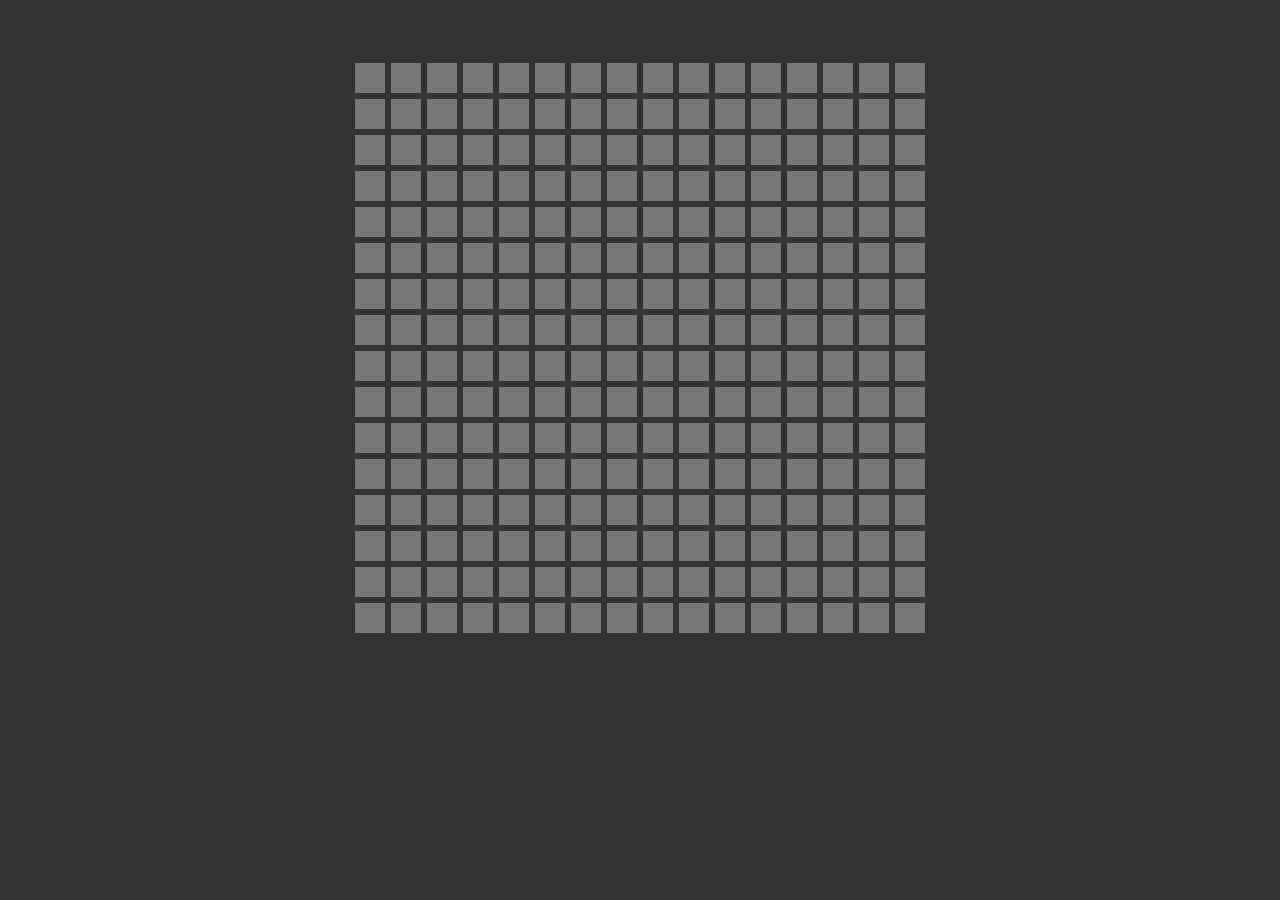
==== index.html @ 2cd0fa83 "Setup grid" ====
<!DOCTYPE html>
<html>
<head>
  <link rel="stylesheet" type="text/css" href="css/reset.css">
	<link rel="stylesheet" type="text/css" href="css/style.css">
</head>
<body>
<div class="container">
  <div class="grid">
    <div class="row-1">
      <div class="box col-1"></div>
      <div class="box col-2"></div>
      <div class="box col-3"></div>
      <div class="box col-4"></div>
      <div class="box col-5"></div>
      <div class="box col-6"></div>
      <div class="box col-7"></div>
      <div class="box col-8"></div>
      <div class="box col-9"></div>
      <div class="box col-10"></div>
      <div class="box col-11"></div>
      <div class="box col-12"></div>
      <div class="box col-13"></div>
      <div class="box col-14"></div>
      <div class="box col-15"></div>
      <div class="box col-16"></div> 
    </div>
    <div class="row-2">
      <div class="box col-1"></div>
      <div class="box col-2"></div>
      <div class="box col-3"></div>
      <div class="box col-4"></div>
      <div class="box col-5"></div>
      <div class="box col-6"></div>
      <div class="box col-7"></div>
      <div class="box col-8"></div>
      <div class="box col-9"></div>
      <div class="box col-10"></div>
      <div class="box col-11"></div>
      <div class="box col-12"></div>
      <div class="box col-13"></div>
      <div class="box col-14"></div>
      <div class="box col-15"></div>
      <div class="box col-16"></div> 
    </div>
    <div class="row-3">
      <div class="box col-1"></div>
      <div class="box col-2"></div>
      <div class="box col-3"></div>
      <div class="box col-4"></div>
      <div class="box col-5"></div>
      <div class="box col-6"></div>
      <div class="box col-7"></div>
      <div class="box col-8"></div>
      <div class="box col-9"></div>
      <div class="box col-10"></div>
      <div class="box col-11"></div>
      <div class="box col-12"></div>
      <div class="box col-13"></div>
      <div class="box col-14"></div>
      <div class="box col-15"></div>
      <div class="box col-16"></div> 
    </div>
    <div class="row-4">
      <div class="box col-1"></div>
      <div class="box col-2"></div>
      <div class="box col-3"></div>
      <div class="box col-4"></div>
      <div class="box col-5"></div>
      <div class="box col-6"></div>
      <div class="box col-7"></div>
      <div class="box col-8"></div>
      <div class="box col-9"></div>
      <div class="box col-10"></div>
      <div class="box col-11"></div>
      <div class="box col-12"></div>
      <div class="box col-13"></div>
      <div class="box col-14"></div>
      <div class="box col-15"></div>
      <div class="box col-16"></div> 
    </div>
    <div class="row-5">
      <div class="box col-1"></div>
      <div class="box col-2"></div>
      <div class="box col-3"></div>
      <div class="box col-4"></div>
      <div class="box col-5"></div>
      <div class="box col-6"></div>
      <div class="box col-7"></div>
      <div class="box col-8"></div>
      <div class="box col-9"></div>
      <div class="box col-10"></div>
      <div class="box col-11"></div>
      <div class="box col-12"></div>
      <div class="box col-13"></div>
      <div class="box col-14"></div>
      <div class="box col-15"></div>
      <div class="box col-16"></div> 
    </div>
    <div class="row-6">
      <div class="box col-1"></div>
      <div class="box col-2"></div>
      <div class="box col-3"></div>
      <div class="box col-4"></div>
      <div class="box col-5"></div>
      <div class="box col-6"></div>
      <div class="box col-7"></div>
      <div class="box col-8"></div>
      <div class="box col-9"></div>
      <div class="box col-10"></div>
      <div class="box col-11"></div>
      <div class="box col-12"></div>
      <div class="box col-13"></div>
      <div class="box col-14"></div>
      <div class="box col-15"></div>
      <div class="box col-16"></div> 
    </div>
    <div class="row-7">
      <div class="box col-1"></div>
      <div class="box col-2"></div>
      <div class="box col-3"></div>
      <div class="box col-4"></div>
      <div class="box col-5"></div>
      <div class="box col-6"></div>
      <div class="box col-7"></div>
      <div class="box col-8"></div>
      <div class="box col-9"></div>
      <div class="box col-10"></div>
      <div class="box col-11"></div>
      <div class="box col-12"></div>
      <div class="box col-13"></div>
      <div class="box col-14"></div>
      <div class="box col-15"></div>
      <div class="box col-16"></div> 
    </div>
    <div class="row-8">
      <div class="box col-1"></div>
      <div class="box col-2"></div>
      <div class="box col-3"></div>
      <div class="box col-4"></div>
      <div class="box col-5"></div>
      <div class="box col-6"></div>
      <div class="box col-7"></div>
      <div class="box col-8"></div>
      <div class="box col-9"></div>
      <div class="box col-10"></div>
      <div class="box col-11"></div>
      <div class="box col-12"></div>
      <div class="box col-13"></div>
      <div class="box col-14"></div>
      <div class="box col-15"></div>
      <div class="box col-16"></div> 
    </div>
    <div class="row-9">
      <div class="box col-1"></div>
      <div class="box col-2"></div>
      <div class="box col-3"></div>
      <div class="box col-4"></div>
      <div class="box col-5"></div>
      <div class="box col-6"></div>
      <div class="box col-7"></div>
      <div class="box col-8"></div>
      <div class="box col-9"></div>
      <div class="box col-10"></div>
      <div class="box col-11"></div>
      <div class="box col-12"></div>
      <div class="box col-13"></div>
      <div class="box col-14"></div>
      <div class="box col-15"></div>
      <div class="box col-16"></div> 
    </div>
    <div class="row-10">
      <div class="box col-1"></div>
      <div class="box col-2"></div>
      <div class="box col-3"></div>
      <div class="box col-4"></div>
      <div class="box col-5"></div>
      <div class="box col-6"></div>
      <div class="box col-7"></div>
      <div class="box col-8"></div>
      <div class="box col-9"></div>
      <div class="box col-10"></div>
      <div class="box col-11"></div>
      <div class="box col-12"></div>
      <div class="box col-13"></div>
      <div class="box col-14"></div>
      <div class="box col-15"></div>
      <div class="box col-16"></div> 
    </div>
    <div class="row-11">
      <div class="box col-1"></div>
      <div class="box col-2"></div>
      <div class="box col-3"></div>
      <div class="box col-4"></div>
      <div class="box col-5"></div>
      <div class="box col-6"></div>
      <div class="box col-7"></div>
      <div class="box col-8"></div>
      <div class="box col-9"></div>
      <div class="box col-10"></div>
      <div class="box col-11"></div>
      <div class="box col-12"></div>
      <div class="box col-13"></div>
      <div class="box col-14"></div>
      <div class="box col-15"></div>
      <div class="box col-16"></div> 
    </div>
    <div class="row-12">
      <div class="box col-1"></div>
      <div class="box col-2"></div>
      <div class="box col-3"></div>
      <div class="box col-4"></div>
      <div class="box col-5"></div>
      <div class="box col-6"></div>
      <div class="box col-7"></div>
      <div class="box col-8"></div>
      <div class="box col-9"></div>
      <div class="box col-10"></div>
      <div class="box col-11"></div>
      <div class="box col-12"></div>
      <div class="box col-13"></div>
      <div class="box col-14"></div>
      <div class="box col-15"></div>
      <div class="box col-16"></div> 
    </div>
    <div class="row-3">
      <div class="box col-1"></div>
      <div class="box col-2"></div>
      <div class="box col-3"></div>
      <div class="box col-4"></div>
      <div class="box col-5"></div>
      <div class="box col-6"></div>
      <div class="box col-7"></div>
      <div class="box col-8"></div>
      <div class="box col-9"></div>
      <div class="box col-10"></div>
      <div class="box col-11"></div>
      <div class="box col-12"></div>
      <div class="box col-13"></div>
      <div class="box col-14"></div>
      <div class="box col-15"></div>
      <div class="box col-16"></div> 
    </div>
    <div class="row-14">
      <div class="box col-1"></div>
      <div class="box col-2"></div>
      <div class="box col-3"></div>
      <div class="box col-4"></div>
      <div class="box col-5"></div>
      <div class="box col-6"></div>
      <div class="box col-7"></div>
      <div class="box col-8"></div>
      <div class="box col-9"></div>
      <div class="box col-10"></div>
      <div class="box col-11"></div>
      <div class="box col-12"></div>
      <div class="box col-13"></div>
      <div class="box col-14"></div>
      <div class="box col-15"></div>
      <div class="box col-16"></div> 
    </div>
    <div class="row-15">
      <div class="box col-1"></div>
      <div class="box col-2"></div>
      <div class="box col-3"></div>
      <div class="box col-4"></div>
      <div class="box col-5"></div>
      <div class="box col-6"></div>
      <div class="box col-7"></div>
      <div class="box col-8"></div>
      <div class="box col-9"></div>
      <div class="box col-10"></div>
      <div class="box col-11"></div>
      <div class="box col-12"></div>
      <div class="box col-13"></div>
      <div class="box col-14"></div>
      <div class="box col-15"></div>
      <div class="box col-16"></div> 
    </div>
    <div class="row-16">
      <div class="box col-1"></div>
      <div class="box col-2"></div>
      <div class="box col-3"></div>
      <div class="box col-4"></div>
      <div class="box col-5"></div>
      <div class="box col-6"></div>
      <div class="box col-7"></div>
      <div class="box col-8"></div>
      <div class="box col-9"></div>
      <div class="box col-10"></div>
      <div class="box col-11"></div>
      <div class="box col-12"></div>
      <div class="box col-13"></div>
      <div class="box col-14"></div>
      <div class="box col-15"></div>
      <div class="box col-16"></div> 
    </div>
   </div>
 </div>
 <script src="scripts/script.js"></script>
</body>
</html>
---- css/style.css ----
body {
  background: #333;
  color: #EEE;
  text-align: center;
}

.grid {
  display: inline-block;
  margin-top: 60px;

}
.box {
  float: left;
  width: 30px;
  height: 30px;
  margin: 3px;
  background: #777;
}
.col-1 {
  clear: both;
}
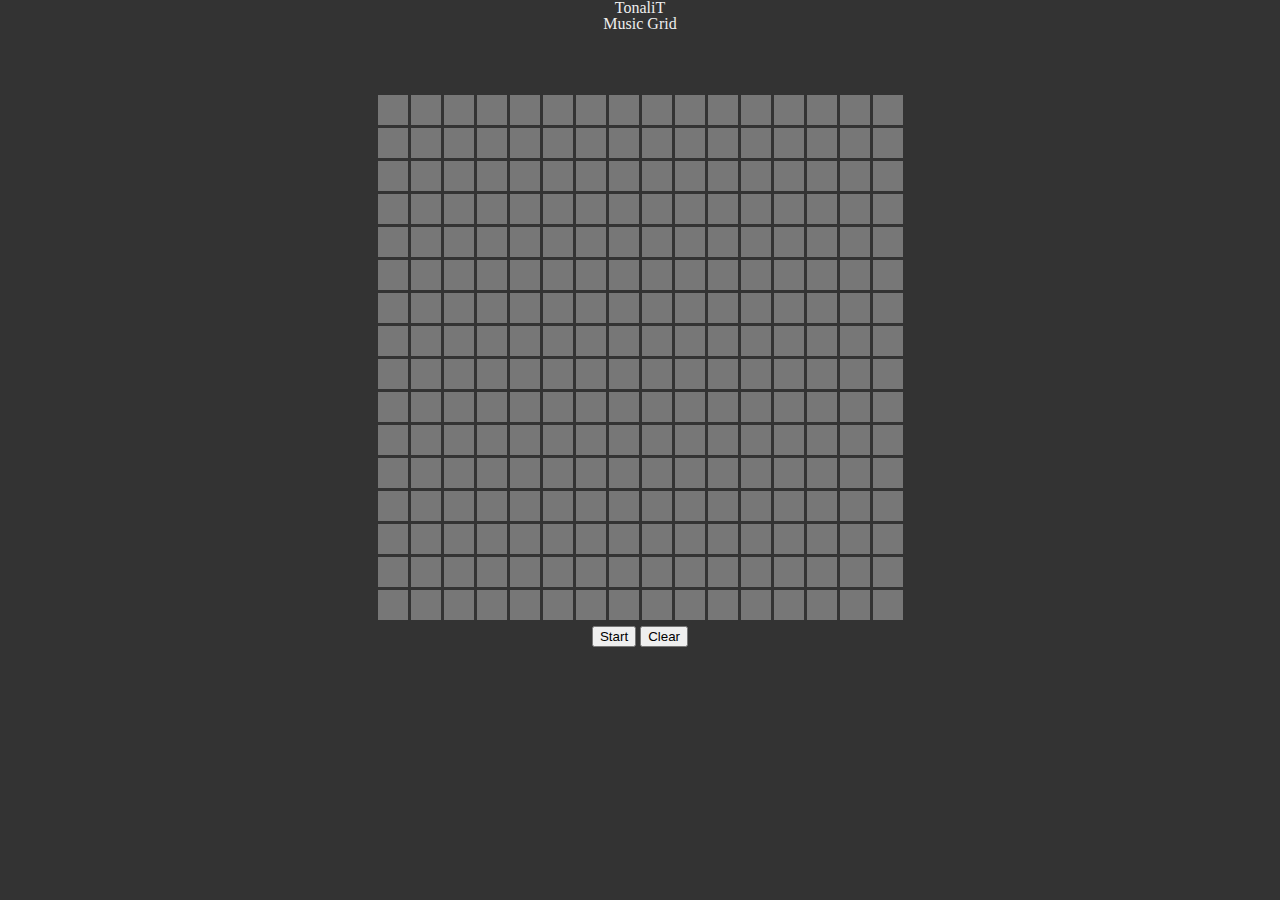
==== commit fc24dc58: "Finished Loop" ====
--- a/index.html
+++ b/index.html
@@ -2,301 +2,306 @@
 <html>
 <head>
   <link rel="stylesheet" type="text/css" href="css/reset.css">
-	<link rel="stylesheet" type="text/css" href="css/style.css">
+  <link rel="stylesheet" type="text/css" href="css/style.css">
 </head>
 <body>
+<h1>TonaliT</h1>
+<h2>Music Grid</h2>
 <div class="container">
   <div class="grid">
-    <div class="row-1">
-      <div class="box col-1"></div>
-      <div class="box col-2"></div>
-      <div class="box col-3"></div>
-      <div class="box col-4"></div>
-      <div class="box col-5"></div>
-      <div class="box col-6"></div>
-      <div class="box col-7"></div>
-      <div class="box col-8"></div>
-      <div class="box col-9"></div>
-      <div class="box col-10"></div>
-      <div class="box col-11"></div>
-      <div class="box col-12"></div>
-      <div class="box col-13"></div>
-      <div class="box col-14"></div>
-      <div class="box col-15"></div>
-      <div class="box col-16"></div> 
-    </div>
-    <div class="row-2">
-      <div class="box col-1"></div>
-      <div class="box col-2"></div>
-      <div class="box col-3"></div>
-      <div class="box col-4"></div>
-      <div class="box col-5"></div>
-      <div class="box col-6"></div>
-      <div class="box col-7"></div>
-      <div class="box col-8"></div>
-      <div class="box col-9"></div>
-      <div class="box col-10"></div>
-      <div class="box col-11"></div>
-      <div class="box col-12"></div>
-      <div class="box col-13"></div>
-      <div class="box col-14"></div>
-      <div class="box col-15"></div>
-      <div class="box col-16"></div> 
-    </div>
-    <div class="row-3">
-      <div class="box col-1"></div>
-      <div class="box col-2"></div>
-      <div class="box col-3"></div>
-      <div class="box col-4"></div>
-      <div class="box col-5"></div>
-      <div class="box col-6"></div>
-      <div class="box col-7"></div>
-      <div class="box col-8"></div>
-      <div class="box col-9"></div>
-      <div class="box col-10"></div>
-      <div class="box col-11"></div>
-      <div class="box col-12"></div>
-      <div class="box col-13"></div>
-      <div class="box col-14"></div>
-      <div class="box col-15"></div>
-      <div class="box col-16"></div> 
-    </div>
-    <div class="row-4">
-      <div class="box col-1"></div>
-      <div class="box col-2"></div>
-      <div class="box col-3"></div>
-      <div class="box col-4"></div>
-      <div class="box col-5"></div>
-      <div class="box col-6"></div>
-      <div class="box col-7"></div>
-      <div class="box col-8"></div>
-      <div class="box col-9"></div>
-      <div class="box col-10"></div>
-      <div class="box col-11"></div>
-      <div class="box col-12"></div>
-      <div class="box col-13"></div>
-      <div class="box col-14"></div>
-      <div class="box col-15"></div>
-      <div class="box col-16"></div> 
-    </div>
-    <div class="row-5">
-      <div class="box col-1"></div>
-      <div class="box col-2"></div>
-      <div class="box col-3"></div>
-      <div class="box col-4"></div>
-      <div class="box col-5"></div>
-      <div class="box col-6"></div>
-      <div class="box col-7"></div>
-      <div class="box col-8"></div>
-      <div class="box col-9"></div>
-      <div class="box col-10"></div>
-      <div class="box col-11"></div>
-      <div class="box col-12"></div>
-      <div class="box col-13"></div>
-      <div class="box col-14"></div>
-      <div class="box col-15"></div>
-      <div class="box col-16"></div> 
-    </div>
-    <div class="row-6">
-      <div class="box col-1"></div>
-      <div class="box col-2"></div>
-      <div class="box col-3"></div>
-      <div class="box col-4"></div>
-      <div class="box col-5"></div>
-      <div class="box col-6"></div>
-      <div class="box col-7"></div>
-      <div class="box col-8"></div>
-      <div class="box col-9"></div>
-      <div class="box col-10"></div>
-      <div class="box col-11"></div>
-      <div class="box col-12"></div>
-      <div class="box col-13"></div>
-      <div class="box col-14"></div>
-      <div class="box col-15"></div>
-      <div class="box col-16"></div> 
-    </div>
-    <div class="row-7">
-      <div class="box col-1"></div>
-      <div class="box col-2"></div>
-      <div class="box col-3"></div>
-      <div class="box col-4"></div>
-      <div class="box col-5"></div>
-      <div class="box col-6"></div>
-      <div class="box col-7"></div>
-      <div class="box col-8"></div>
-      <div class="box col-9"></div>
-      <div class="box col-10"></div>
-      <div class="box col-11"></div>
-      <div class="box col-12"></div>
-      <div class="box col-13"></div>
-      <div class="box col-14"></div>
-      <div class="box col-15"></div>
-      <div class="box col-16"></div> 
-    </div>
-    <div class="row-8">
-      <div class="box col-1"></div>
-      <div class="box col-2"></div>
-      <div class="box col-3"></div>
-      <div class="box col-4"></div>
-      <div class="box col-5"></div>
-      <div class="box col-6"></div>
-      <div class="box col-7"></div>
-      <div class="box col-8"></div>
-      <div class="box col-9"></div>
-      <div class="box col-10"></div>
-      <div class="box col-11"></div>
-      <div class="box col-12"></div>
-      <div class="box col-13"></div>
-      <div class="box col-14"></div>
-      <div class="box col-15"></div>
-      <div class="box col-16"></div> 
-    </div>
-    <div class="row-9">
-      <div class="box col-1"></div>
-      <div class="box col-2"></div>
-      <div class="box col-3"></div>
-      <div class="box col-4"></div>
-      <div class="box col-5"></div>
-      <div class="box col-6"></div>
-      <div class="box col-7"></div>
-      <div class="box col-8"></div>
-      <div class="box col-9"></div>
-      <div class="box col-10"></div>
-      <div class="box col-11"></div>
-      <div class="box col-12"></div>
-      <div class="box col-13"></div>
-      <div class="box col-14"></div>
-      <div class="box col-15"></div>
-      <div class="box col-16"></div> 
-    </div>
-    <div class="row-10">
-      <div class="box col-1"></div>
-      <div class="box col-2"></div>
-      <div class="box col-3"></div>
-      <div class="box col-4"></div>
-      <div class="box col-5"></div>
-      <div class="box col-6"></div>
-      <div class="box col-7"></div>
-      <div class="box col-8"></div>
-      <div class="box col-9"></div>
-      <div class="box col-10"></div>
-      <div class="box col-11"></div>
-      <div class="box col-12"></div>
-      <div class="box col-13"></div>
-      <div class="box col-14"></div>
-      <div class="box col-15"></div>
-      <div class="box col-16"></div> 
-    </div>
-    <div class="row-11">
-      <div class="box col-1"></div>
-      <div class="box col-2"></div>
-      <div class="box col-3"></div>
-      <div class="box col-4"></div>
-      <div class="box col-5"></div>
-      <div class="box col-6"></div>
-      <div class="box col-7"></div>
-      <div class="box col-8"></div>
-      <div class="box col-9"></div>
-      <div class="box col-10"></div>
-      <div class="box col-11"></div>
-      <div class="box col-12"></div>
-      <div class="box col-13"></div>
-      <div class="box col-14"></div>
-      <div class="box col-15"></div>
-      <div class="box col-16"></div> 
-    </div>
-    <div class="row-12">
-      <div class="box col-1"></div>
-      <div class="box col-2"></div>
-      <div class="box col-3"></div>
-      <div class="box col-4"></div>
-      <div class="box col-5"></div>
-      <div class="box col-6"></div>
-      <div class="box col-7"></div>
-      <div class="box col-8"></div>
-      <div class="box col-9"></div>
-      <div class="box col-10"></div>
-      <div class="box col-11"></div>
-      <div class="box col-12"></div>
-      <div class="box col-13"></div>
-      <div class="box col-14"></div>
-      <div class="box col-15"></div>
-      <div class="box col-16"></div> 
-    </div>
-    <div class="row-3">
-      <div class="box col-1"></div>
-      <div class="box col-2"></div>
-      <div class="box col-3"></div>
-      <div class="box col-4"></div>
-      <div class="box col-5"></div>
-      <div class="box col-6"></div>
-      <div class="box col-7"></div>
-      <div class="box col-8"></div>
-      <div class="box col-9"></div>
-      <div class="box col-10"></div>
-      <div class="box col-11"></div>
-      <div class="box col-12"></div>
-      <div class="box col-13"></div>
-      <div class="box col-14"></div>
-      <div class="box col-15"></div>
-      <div class="box col-16"></div> 
-    </div>
-    <div class="row-14">
-      <div class="box col-1"></div>
-      <div class="box col-2"></div>
-      <div class="box col-3"></div>
-      <div class="box col-4"></div>
-      <div class="box col-5"></div>
-      <div class="box col-6"></div>
-      <div class="box col-7"></div>
-      <div class="box col-8"></div>
-      <div class="box col-9"></div>
-      <div class="box col-10"></div>
-      <div class="box col-11"></div>
-      <div class="box col-12"></div>
-      <div class="box col-13"></div>
-      <div class="box col-14"></div>
-      <div class="box col-15"></div>
-      <div class="box col-16"></div> 
-    </div>
-    <div class="row-15">
-      <div class="box col-1"></div>
-      <div class="box col-2"></div>
-      <div class="box col-3"></div>
-      <div class="box col-4"></div>
-      <div class="box col-5"></div>
-      <div class="box col-6"></div>
-      <div class="box col-7"></div>
-      <div class="box col-8"></div>
-      <div class="box col-9"></div>
-      <div class="box col-10"></div>
-      <div class="box col-11"></div>
-      <div class="box col-12"></div>
-      <div class="box col-13"></div>
-      <div class="box col-14"></div>
-      <div class="box col-15"></div>
-      <div class="box col-16"></div> 
-    </div>
-    <div class="row-16">
-      <div class="box col-1"></div>
-      <div class="box col-2"></div>
-      <div class="box col-3"></div>
-      <div class="box col-4"></div>
-      <div class="box col-5"></div>
-      <div class="box col-6"></div>
-      <div class="box col-7"></div>
-      <div class="box col-8"></div>
-      <div class="box col-9"></div>
-      <div class="box col-10"></div>
-      <div class="box col-11"></div>
-      <div class="box col-12"></div>
-      <div class="box col-13"></div>
-      <div class="box col-14"></div>
-      <div class="box col-15"></div>
-      <div class="box col-16"></div> 
+    <div class="col">
+      <div class="col-1 box row-1"></div>
+      <div class="col-1 box row-2"></div>
+      <div class="col-1 box row-3"></div>
+      <div class="col-1 box row-4"></div>
+      <div class="col-1 box row-5"></div>
+      <div class="col-1 box row-6"></div>
+      <div class="col-1 box row-7"></div>
+      <div class="col-1 box row-8"></div>
+      <div class="col-1 box row-9"></div>
+      <div class="col-1 box row-10"></div>
+      <div class="col-1 box row-11"></div>
+      <div class="col-1 box row-12"></div>
+      <div class="col-1 box row-13"></div>
+      <div class="col-1 box row-14"></div>
+      <div class="col-1 box row-15"></div>
+      <div class="col-1 box row-16"></div> 
+    </div>
+    <div class="col">
+      <div class="col-2 box row-1"></div>
+      <div class="col-2 box row-2"></div>
+      <div class="col-2 box row-3"></div>
+      <div class="col-2 box row-4"></div>
+      <div class="col-2 box row-5"></div>
+      <div class="col-2 box row-6"></div>
+      <div class="col-2 box row-7"></div>
+      <div class="col-2 box row-8"></div>
+      <div class="col-2 box row-9"></div>
+      <div class="col-2 box row-10"></div>
+      <div class="col-2 box row-11"></div>
+      <div class="col-2 box row-12"></div>
+      <div class="col-2 box row-13"></div>
+      <div class="col-2 box row-14"></div>
+      <div class="col-2 box row-15"></div>
+      <div class="col-2 box row-16"></div> 
+    </div>
+    <div class="col">
+      <div class="col-3 box row-1"></div>
+      <div class="col-3 box row-2"></div>
+      <div class="col-3 box row-3"></div>
+      <div class="col-3 box row-4"></div>
+      <div class="col-3 box row-5"></div>
+      <div class="col-3 box row-6"></div>
+      <div class="col-3 box row-7"></div>
+      <div class="col-3 box row-8"></div>
+      <div class="col-3 box row-9"></div>
+      <div class="col-3 box row-10"></div>
+      <div class="col-3 box row-11"></div>
+      <div class="col-3 box row-12"></div>
+      <div class="col-3 box row-13"></div>
+      <div class="col-3 box row-14"></div>
+      <div class="col-3 box row-15"></div>
+      <div class="col-3 box row-16"></div> 
+    </div>
+    <div class="col">
+      <div class="col-4 box row-1"></div>
+      <div class="col-4 box row-2"></div>
+      <div class="col-4 box row-3"></div>
+      <div class="col-4 box row-4"></div>
+      <div class="col-4 box row-5"></div>
+      <div class="col-4 box row-6"></div>
+      <div class="col-4 box row-7"></div>
+      <div class="col-4 box row-8"></div>
+      <div class="col-4 box row-9"></div>
+      <div class="col-4 box row-10"></div>
+      <div class="col-4 box row-11"></div>
+      <div class="col-4 box row-12"></div>
+      <div class="col-4 box row-13"></div>
+      <div class="col-4 box row-14"></div>
+      <div class="col-4 box row-15"></div>
+      <div class="col-4 box row-16"></div> 
+    </div>
+    <div class="col">
+      <div class="col-5 box row-1"></div>
+      <div class="col-5 box row-2"></div>
+      <div class="col-5 box row-3"></div>
+      <div class="col-5 box row-4"></div>
+      <div class="col-5 box row-5"></div>
+      <div class="col-5 box row-6"></div>
+      <div class="col-5 box row-7"></div>
+      <div class="col-5 box row-8"></div>
+      <div class="col-5 box row-9"></div>
+      <div class="col-5 box row-10"></div>
+      <div class="col-5 box row-11"></div>
+      <div class="col-5 box row-12"></div>
+      <div class="col-5 box row-13"></div>
+      <div class="col-5 box row-14"></div>
+      <div class="col-5 box row-15"></div>
+      <div class="col-5 box row-16"></div> 
+    </div>
+    <div class="col">
+      <div class="col-6 box row-1"></div>
+      <div class="col-6 box row-2"></div>
+      <div class="col-6 box row-3"></div>
+      <div class="col-6 box row-4"></div>
+      <div class="col-6 box row-5"></div>
+      <div class="col-6 box row-6"></div>
+      <div class="col-6 box row-7"></div>
+      <div class="col-6 box row-8"></div>
+      <div class="col-6 box row-9"></div>
+      <div class="col-6 box row-10"></div>
+      <div class="col-6 box row-11"></div>
+      <div class="col-6 box row-12"></div>
+      <div class="col-6 box row-13"></div>
+      <div class="col-6 box row-14"></div>
+      <div class="col-6 box row-15"></div>
+      <div class="col-6 box row-16"></div> 
+    </div>
+    <div class="col">
+      <div class="col-7 box row-1"></div>
+      <div class="col-7 box row-2"></div>
+      <div class="col-7 box row-3"></div>
+      <div class="col-7 box row-4"></div>
+      <div class="col-7 box row-5"></div>
+      <div class="col-7 box row-6"></div>
+      <div class="col-7 box row-7"></div>
+      <div class="col-7 box row-8"></div>
+      <div class="col-7 box row-9"></div>
+      <div class="col-7 box row-10"></div>
+      <div class="col-7 box row-11"></div>
+      <div class="col-7 box row-12"></div>
+      <div class="col-7 box row-13"></div>
+      <div class="col-7 box row-14"></div>
+      <div class="col-7 box row-15"></div>
+      <div class="col-7 box row-16"></div> 
+    </div>
+    <div class="col">
+      <div class="col-8 box row-1"></div>
+      <div class="col-8 box row-2"></div>
+      <div class="col-8 box row-3"></div>
+      <div class="col-8 box row-4"></div>
+      <div class="col-8 box row-5"></div>
+      <div class="col-8 box row-6"></div>
+      <div class="col-8 box row-7"></div>
+      <div class="col-8 box row-8"></div>
+      <div class="col-8 box row-9"></div>
+      <div class="col-8 box row-10"></div>
+      <div class="col-8 box row-11"></div>
+      <div class="col-8 box row-12"></div>
+      <div class="col-8 box row-13"></div>
+      <div class="col-8 box row-14"></div>
+      <div class="col-8 box row-15"></div>
+      <div class="col-8 box row-16"></div> 
+    </div>
+    <div class="col">
+      <div class="col-9 box row-1"></div>
+      <div class="col-9 box row-2"></div>
+      <div class="col-9 box row-3"></div>
+      <div class="col-9 box row-4"></div>
+      <div class="col-9 box row-5"></div>
+      <div class="col-9 box row-6"></div>
+      <div class="col-9 box row-7"></div>
+      <div class="col-9 box row-8"></div>
+      <div class="col-9 box row-9"></div>
+      <div class="col-9 box row-10"></div>
+      <div class="col-9 box row-11"></div>
+      <div class="col-9 box row-12"></div>
+      <div class="col-9 box row-13"></div>
+      <div class="col-9 box row-14"></div>
+      <div class="col-9 box row-15"></div>
+      <div class="col-9 box row-16"></div> 
+    </div>
+    <div class="col">
+      <div class="col-10 box row-1"></div>
+      <div class="col-10 box row-2"></div>
+      <div class="col-10 box row-3"></div>
+      <div class="col-10 box row-4"></div>
+      <div class="col-10 box row-5"></div>
+      <div class="col-10 box row-6"></div>
+      <div class="col-10 box row-7"></div>
+      <div class="col-10 box row-8"></div>
+      <div class="col-10 box row-9"></div>
+      <div class="col-10 box row-10"></div>
+      <div class="col-10 box row-11"></div>
+      <div class="col-10 box row-12"></div>
+      <div class="col-10 box row-13"></div>
+      <div class="col-10 box row-14"></div>
+      <div class="col-10 box row-15"></div>
+      <div class="col-10 box row-16"></div> 
+    </div>
+    <div class="col">
+      <div class="col-11 box row-1"></div>
+      <div class="col-11 box row-2"></div>
+      <div class="col-11 box row-3"></div>
+      <div class="col-11 box row-4"></div>
+      <div class="col-11 box row-5"></div>
+      <div class="col-11 box row-6"></div>
+      <div class="col-11 box row-7"></div>
+      <div class="col-11 box row-8"></div>
+      <div class="col-11 box row-9"></div>
+      <div class="col-11 box row-10"></div>
+      <div class="col-11 box row-11"></div>
+      <div class="col-11 box row-12"></div>
+      <div class="col-11 box row-13"></div>
+      <div class="col-11 box row-14"></div>
+      <div class="col-11 box row-15"></div>
+      <div class="col-11 box row-16"></div> 
+    </div>
+    <div class="col">
+      <div class="col-12 box row-1"></div>
+      <div class="col-12 box row-2"></div>
+      <div class="col-12 box row-3"></div>
+      <div class="col-12 box row-4"></div>
+      <div class="col-12 box row-5"></div>
+      <div class="col-12 box row-6"></div>
+      <div class="col-12 box row-7"></div>
+      <div class="col-12 box row-8"></div>
+      <div class="col-12 box row-9"></div>
+      <div class="col-12 box row-10"></div>
+      <div class="col-12 box row-11"></div>
+      <div class="col-12 box row-12"></div>
+      <div class="col-12 box row-13"></div>
+      <div class="col-12 box row-14"></div>
+      <div class="col-12 box row-15"></div>
+      <div class="col-12 box row-16"></div> 
+    </div>
+    <div class="col">
+      <div class="col-13 box row-1"></div>
+      <div class="col-13 box row-2"></div>
+      <div class="col-13 box row-3"></div>
+      <div class="col-13 box row-4"></div>
+      <div class="col-13 box row-5"></div>
+      <div class="col-13 box row-6"></div>
+      <div class="col-13 box row-7"></div>
+      <div class="col-13 box row-8"></div>
+      <div class="col-13 box row-9"></div>
+      <div class="col-13 box row-10"></div>
+      <div class="col-13 box row-11"></div>
+      <div class="col-13 box row-12"></div>
+      <div class="col-13 box row-13"></div>
+      <div class="col-13 box row-14"></div>
+      <div class="col-13 box row-15"></div>
+      <div class="col-13 box row-16"></div> 
+    </div>
+    <div class="col">
+      <div class="col-14 box row-1"></div>
+      <div class="col-14 box row-2"></div>
+      <div class="col-14 box row-3"></div>
+      <div class="col-14 box row-4"></div>
+      <div class="col-14 box row-5"></div>
+      <div class="col-14 box row-6"></div>
+      <div class="col-14 box row-7"></div>
+      <div class="col-14 box row-8"></div>
+      <div class="col-14 box row-9"></div>
+      <div class="col-14 box row-10"></div>
+      <div class="col-14 box row-11"></div>
+      <div class="col-14 box row-12"></div>
+      <div class="col-14 box row-13"></div>
+      <div class="col-14 box row-14"></div>
+      <div class="col-14 box row-15"></div>
+      <div class="col-14 box row-16"></div> 
+    </div>
+    <div class="col">
+      <div class="col-15 box row-1"></div>
+      <div class="col-15 box row-2"></div>
+      <div class="col-15 box row-3"></div>
+      <div class="col-15 box row-4"></div>
+      <div class="col-15 box row-5"></div>
+      <div class="col-15 box row-6"></div>
+      <div class="col-15 box row-7"></div>
+      <div class="col-15 box row-8"></div>
+      <div class="col-15 box row-9"></div>
+      <div class="col-15 box row-10"></div>
+      <div class="col-15 box row-11"></div>
+      <div class="col-15 box row-12"></div>
+      <div class="col-15 box row-13"></div>
+      <div class="col-15 box row-14"></div>
+      <div class="col-15 box row-15"></div>
+      <div class="col-15 box row-16"></div> 
+    </div>
+    <div class="col">
+      <div class="col-16 box row-1"></div>
+      <div class="col-16 box row-2"></div>
+      <div class="col-16 box row-3"></div>
+      <div class="col-16 box row-4"></div>
+      <div class="col-16 box row-5"></div>
+      <div class="col-16 box row-6"></div>
+      <div class="col-16 box row-7"></div>
+      <div class="col-16 box row-8"></div>
+      <div class="col-16 box row-9"></div>
+      <div class="col-16 box row-10"></div>
+      <div class="col-16 box row-11"></div>
+      <div class="col-16 box row-12"></div>
+      <div class="col-16 box row-13"></div>
+      <div class="col-16 box row-14"></div>
+      <div class="col-16 box row-15"></div>
+      <div class="col-16 box row-16"></div> 
     </div>
    </div>
  </div>
+ <button class="toggle">Start</button>
+ <button class="clear">Clear</button>
+ <script src="http://ajax.googleapis.com/ajax/libs/jquery/1.11.1/jquery.min.js"></script>
  <script src="scripts/script.js"></script>
 </body>
 </html>--- a/css/style.css
+++ b/css/style.css
@@ -7,15 +7,23 @@
 .grid {
   display: inline-block;
   margin-top: 60px;
-
+}
+.col {
+  float: left;
+  margin: 0 1.5px;
 }
 .box {
-  float: left;
   width: 30px;
   height: 30px;
-  margin: 3px;
+  margin: 3px 0;
   background: #777;
 }
-.col-1 {
-  clear: both;
+.active {
+  background: #00FFFF;
+}
+.selected {
+  background: #EEE;
+}
+.selected.active {
+  background: black; 
 }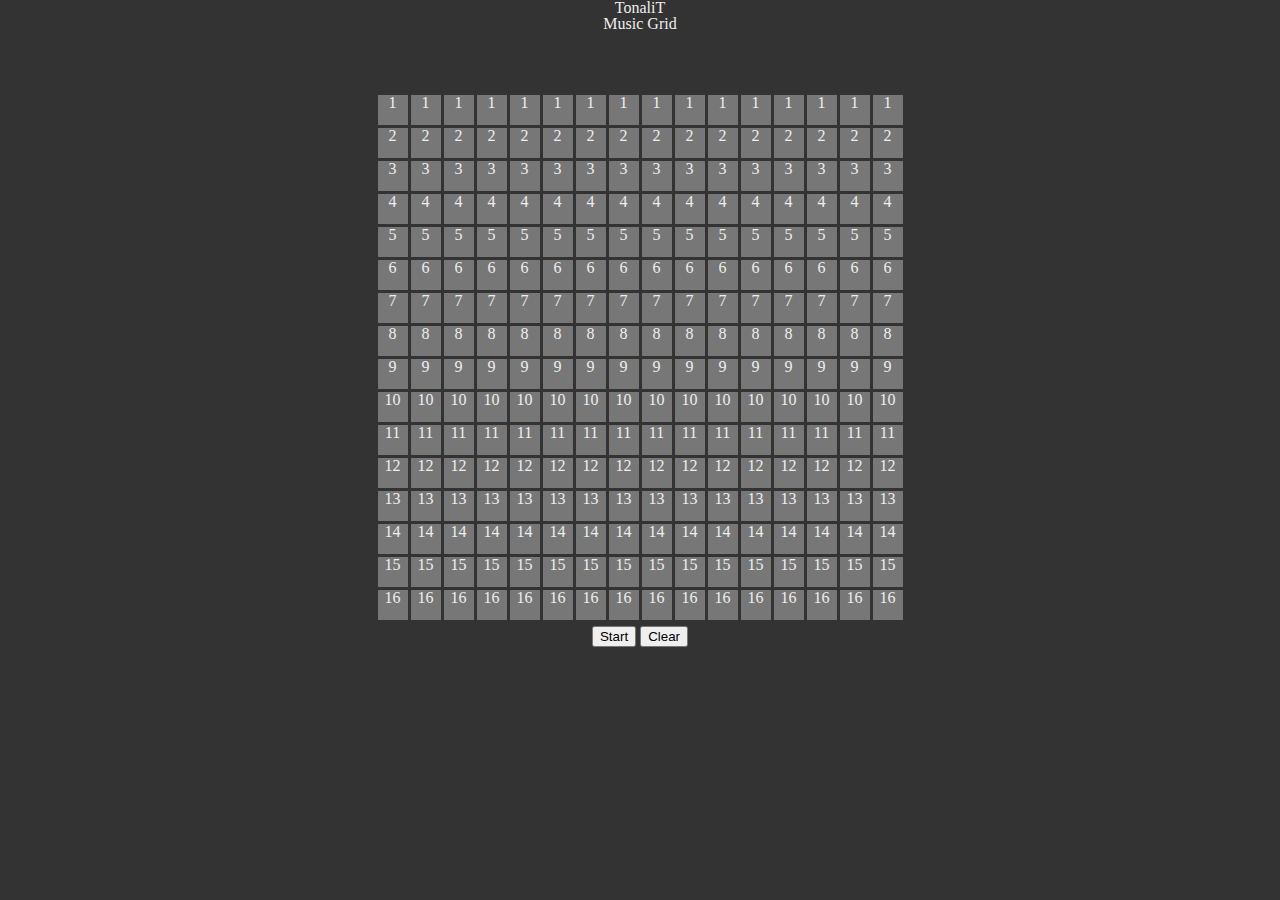
==== commit fef3e62c: "Howler.js integration" ====
--- a/index.html
+++ b/index.html
@@ -3,299 +3,300 @@
 <head>
   <link rel="stylesheet" type="text/css" href="css/reset.css">
   <link rel="stylesheet" type="text/css" href="css/style.css">
+  <link rel="stylesheet" type="text/css" href="fonts/fonts.css">
 </head>
 <body>
 <h1>TonaliT</h1>
 <h2>Music Grid</h2>
 <div class="container">
   <div class="grid">
-    <div class="col">
-      <div class="col-1 box row-1"></div>
-      <div class="col-1 box row-2"></div>
-      <div class="col-1 box row-3"></div>
-      <div class="col-1 box row-4"></div>
-      <div class="col-1 box row-5"></div>
-      <div class="col-1 box row-6"></div>
-      <div class="col-1 box row-7"></div>
-      <div class="col-1 box row-8"></div>
-      <div class="col-1 box row-9"></div>
-      <div class="col-1 box row-10"></div>
-      <div class="col-1 box row-11"></div>
-      <div class="col-1 box row-12"></div>
-      <div class="col-1 box row-13"></div>
-      <div class="col-1 box row-14"></div>
-      <div class="col-1 box row-15"></div>
-      <div class="col-1 box row-16"></div> 
-    </div>
-    <div class="col">
-      <div class="col-2 box row-1"></div>
-      <div class="col-2 box row-2"></div>
-      <div class="col-2 box row-3"></div>
-      <div class="col-2 box row-4"></div>
-      <div class="col-2 box row-5"></div>
-      <div class="col-2 box row-6"></div>
-      <div class="col-2 box row-7"></div>
-      <div class="col-2 box row-8"></div>
-      <div class="col-2 box row-9"></div>
-      <div class="col-2 box row-10"></div>
-      <div class="col-2 box row-11"></div>
-      <div class="col-2 box row-12"></div>
-      <div class="col-2 box row-13"></div>
-      <div class="col-2 box row-14"></div>
-      <div class="col-2 box row-15"></div>
-      <div class="col-2 box row-16"></div> 
-    </div>
-    <div class="col">
-      <div class="col-3 box row-1"></div>
-      <div class="col-3 box row-2"></div>
-      <div class="col-3 box row-3"></div>
-      <div class="col-3 box row-4"></div>
-      <div class="col-3 box row-5"></div>
-      <div class="col-3 box row-6"></div>
-      <div class="col-3 box row-7"></div>
-      <div class="col-3 box row-8"></div>
-      <div class="col-3 box row-9"></div>
-      <div class="col-3 box row-10"></div>
-      <div class="col-3 box row-11"></div>
-      <div class="col-3 box row-12"></div>
-      <div class="col-3 box row-13"></div>
-      <div class="col-3 box row-14"></div>
-      <div class="col-3 box row-15"></div>
-      <div class="col-3 box row-16"></div> 
-    </div>
-    <div class="col">
-      <div class="col-4 box row-1"></div>
-      <div class="col-4 box row-2"></div>
-      <div class="col-4 box row-3"></div>
-      <div class="col-4 box row-4"></div>
-      <div class="col-4 box row-5"></div>
-      <div class="col-4 box row-6"></div>
-      <div class="col-4 box row-7"></div>
-      <div class="col-4 box row-8"></div>
-      <div class="col-4 box row-9"></div>
-      <div class="col-4 box row-10"></div>
-      <div class="col-4 box row-11"></div>
-      <div class="col-4 box row-12"></div>
-      <div class="col-4 box row-13"></div>
-      <div class="col-4 box row-14"></div>
-      <div class="col-4 box row-15"></div>
-      <div class="col-4 box row-16"></div> 
-    </div>
-    <div class="col">
-      <div class="col-5 box row-1"></div>
-      <div class="col-5 box row-2"></div>
-      <div class="col-5 box row-3"></div>
-      <div class="col-5 box row-4"></div>
-      <div class="col-5 box row-5"></div>
-      <div class="col-5 box row-6"></div>
-      <div class="col-5 box row-7"></div>
-      <div class="col-5 box row-8"></div>
-      <div class="col-5 box row-9"></div>
-      <div class="col-5 box row-10"></div>
-      <div class="col-5 box row-11"></div>
-      <div class="col-5 box row-12"></div>
-      <div class="col-5 box row-13"></div>
-      <div class="col-5 box row-14"></div>
-      <div class="col-5 box row-15"></div>
-      <div class="col-5 box row-16"></div> 
-    </div>
-    <div class="col">
-      <div class="col-6 box row-1"></div>
-      <div class="col-6 box row-2"></div>
-      <div class="col-6 box row-3"></div>
-      <div class="col-6 box row-4"></div>
-      <div class="col-6 box row-5"></div>
-      <div class="col-6 box row-6"></div>
-      <div class="col-6 box row-7"></div>
-      <div class="col-6 box row-8"></div>
-      <div class="col-6 box row-9"></div>
-      <div class="col-6 box row-10"></div>
-      <div class="col-6 box row-11"></div>
-      <div class="col-6 box row-12"></div>
-      <div class="col-6 box row-13"></div>
-      <div class="col-6 box row-14"></div>
-      <div class="col-6 box row-15"></div>
-      <div class="col-6 box row-16"></div> 
-    </div>
-    <div class="col">
-      <div class="col-7 box row-1"></div>
-      <div class="col-7 box row-2"></div>
-      <div class="col-7 box row-3"></div>
-      <div class="col-7 box row-4"></div>
-      <div class="col-7 box row-5"></div>
-      <div class="col-7 box row-6"></div>
-      <div class="col-7 box row-7"></div>
-      <div class="col-7 box row-8"></div>
-      <div class="col-7 box row-9"></div>
-      <div class="col-7 box row-10"></div>
-      <div class="col-7 box row-11"></div>
-      <div class="col-7 box row-12"></div>
-      <div class="col-7 box row-13"></div>
-      <div class="col-7 box row-14"></div>
-      <div class="col-7 box row-15"></div>
-      <div class="col-7 box row-16"></div> 
-    </div>
-    <div class="col">
-      <div class="col-8 box row-1"></div>
-      <div class="col-8 box row-2"></div>
-      <div class="col-8 box row-3"></div>
-      <div class="col-8 box row-4"></div>
-      <div class="col-8 box row-5"></div>
-      <div class="col-8 box row-6"></div>
-      <div class="col-8 box row-7"></div>
-      <div class="col-8 box row-8"></div>
-      <div class="col-8 box row-9"></div>
-      <div class="col-8 box row-10"></div>
-      <div class="col-8 box row-11"></div>
-      <div class="col-8 box row-12"></div>
-      <div class="col-8 box row-13"></div>
-      <div class="col-8 box row-14"></div>
-      <div class="col-8 box row-15"></div>
-      <div class="col-8 box row-16"></div> 
-    </div>
-    <div class="col">
-      <div class="col-9 box row-1"></div>
-      <div class="col-9 box row-2"></div>
-      <div class="col-9 box row-3"></div>
-      <div class="col-9 box row-4"></div>
-      <div class="col-9 box row-5"></div>
-      <div class="col-9 box row-6"></div>
-      <div class="col-9 box row-7"></div>
-      <div class="col-9 box row-8"></div>
-      <div class="col-9 box row-9"></div>
-      <div class="col-9 box row-10"></div>
-      <div class="col-9 box row-11"></div>
-      <div class="col-9 box row-12"></div>
-      <div class="col-9 box row-13"></div>
-      <div class="col-9 box row-14"></div>
-      <div class="col-9 box row-15"></div>
-      <div class="col-9 box row-16"></div> 
-    </div>
-    <div class="col">
-      <div class="col-10 box row-1"></div>
-      <div class="col-10 box row-2"></div>
-      <div class="col-10 box row-3"></div>
-      <div class="col-10 box row-4"></div>
-      <div class="col-10 box row-5"></div>
-      <div class="col-10 box row-6"></div>
-      <div class="col-10 box row-7"></div>
-      <div class="col-10 box row-8"></div>
-      <div class="col-10 box row-9"></div>
-      <div class="col-10 box row-10"></div>
-      <div class="col-10 box row-11"></div>
-      <div class="col-10 box row-12"></div>
-      <div class="col-10 box row-13"></div>
-      <div class="col-10 box row-14"></div>
-      <div class="col-10 box row-15"></div>
-      <div class="col-10 box row-16"></div> 
-    </div>
-    <div class="col">
-      <div class="col-11 box row-1"></div>
-      <div class="col-11 box row-2"></div>
-      <div class="col-11 box row-3"></div>
-      <div class="col-11 box row-4"></div>
-      <div class="col-11 box row-5"></div>
-      <div class="col-11 box row-6"></div>
-      <div class="col-11 box row-7"></div>
-      <div class="col-11 box row-8"></div>
-      <div class="col-11 box row-9"></div>
-      <div class="col-11 box row-10"></div>
-      <div class="col-11 box row-11"></div>
-      <div class="col-11 box row-12"></div>
-      <div class="col-11 box row-13"></div>
-      <div class="col-11 box row-14"></div>
-      <div class="col-11 box row-15"></div>
-      <div class="col-11 box row-16"></div> 
-    </div>
-    <div class="col">
-      <div class="col-12 box row-1"></div>
-      <div class="col-12 box row-2"></div>
-      <div class="col-12 box row-3"></div>
-      <div class="col-12 box row-4"></div>
-      <div class="col-12 box row-5"></div>
-      <div class="col-12 box row-6"></div>
-      <div class="col-12 box row-7"></div>
-      <div class="col-12 box row-8"></div>
-      <div class="col-12 box row-9"></div>
-      <div class="col-12 box row-10"></div>
-      <div class="col-12 box row-11"></div>
-      <div class="col-12 box row-12"></div>
-      <div class="col-12 box row-13"></div>
-      <div class="col-12 box row-14"></div>
-      <div class="col-12 box row-15"></div>
-      <div class="col-12 box row-16"></div> 
-    </div>
-    <div class="col">
-      <div class="col-13 box row-1"></div>
-      <div class="col-13 box row-2"></div>
-      <div class="col-13 box row-3"></div>
-      <div class="col-13 box row-4"></div>
-      <div class="col-13 box row-5"></div>
-      <div class="col-13 box row-6"></div>
-      <div class="col-13 box row-7"></div>
-      <div class="col-13 box row-8"></div>
-      <div class="col-13 box row-9"></div>
-      <div class="col-13 box row-10"></div>
-      <div class="col-13 box row-11"></div>
-      <div class="col-13 box row-12"></div>
-      <div class="col-13 box row-13"></div>
-      <div class="col-13 box row-14"></div>
-      <div class="col-13 box row-15"></div>
-      <div class="col-13 box row-16"></div> 
-    </div>
-    <div class="col">
-      <div class="col-14 box row-1"></div>
-      <div class="col-14 box row-2"></div>
-      <div class="col-14 box row-3"></div>
-      <div class="col-14 box row-4"></div>
-      <div class="col-14 box row-5"></div>
-      <div class="col-14 box row-6"></div>
-      <div class="col-14 box row-7"></div>
-      <div class="col-14 box row-8"></div>
-      <div class="col-14 box row-9"></div>
-      <div class="col-14 box row-10"></div>
-      <div class="col-14 box row-11"></div>
-      <div class="col-14 box row-12"></div>
-      <div class="col-14 box row-13"></div>
-      <div class="col-14 box row-14"></div>
-      <div class="col-14 box row-15"></div>
-      <div class="col-14 box row-16"></div> 
-    </div>
-    <div class="col">
-      <div class="col-15 box row-1"></div>
-      <div class="col-15 box row-2"></div>
-      <div class="col-15 box row-3"></div>
-      <div class="col-15 box row-4"></div>
-      <div class="col-15 box row-5"></div>
-      <div class="col-15 box row-6"></div>
-      <div class="col-15 box row-7"></div>
-      <div class="col-15 box row-8"></div>
-      <div class="col-15 box row-9"></div>
-      <div class="col-15 box row-10"></div>
-      <div class="col-15 box row-11"></div>
-      <div class="col-15 box row-12"></div>
-      <div class="col-15 box row-13"></div>
-      <div class="col-15 box row-14"></div>
-      <div class="col-15 box row-15"></div>
-      <div class="col-15 box row-16"></div> 
-    </div>
-    <div class="col">
-      <div class="col-16 box row-1"></div>
-      <div class="col-16 box row-2"></div>
-      <div class="col-16 box row-3"></div>
-      <div class="col-16 box row-4"></div>
-      <div class="col-16 box row-5"></div>
-      <div class="col-16 box row-6"></div>
-      <div class="col-16 box row-7"></div>
-      <div class="col-16 box row-8"></div>
-      <div class="col-16 box row-9"></div>
-      <div class="col-16 box row-10"></div>
-      <div class="col-16 box row-11"></div>
-      <div class="col-16 box row-12"></div>
-      <div class="col-16 box row-13"></div>
-      <div class="col-16 box row-14"></div>
-      <div class="col-16 box row-15"></div>
-      <div class="col-16 box row-16"></div> 
+    <div class="col col-1">
+      <div class="box row-1">1</div>
+      <div class="box row-2">2</div>
+      <div class="box row-3">3</div>
+      <div class="box row-4">4</div>
+      <div class="box row-5">5</div>
+      <div class="box row-6">6</div>
+      <div class="box row-7">7</div>
+      <div class="box row-8">8</div>
+      <div class="box row-9">9</div>
+      <div class="box row-10">10</div>
+      <div class="box row-11">11</div>
+      <div class="box row-12">12</div>
+      <div class="box row-13">13</div>
+      <div class="box row-14">14</div>
+      <div class="box row-15">15</div>
+      <div class="box row-16">16</div> 
+    </div>
+    <div class="col col-2">
+      <div class="box row-1">1</div>
+      <div class="box row-2">2</div>
+      <div class="box row-3">3</div>
+      <div class="box row-4">4</div>
+      <div class="box row-5">5</div>
+      <div class="box row-6">6</div>
+      <div class="box row-7">7</div>
+      <div class="box row-8">8</div>
+      <div class="box row-9">9</div>
+      <div class="box row-10">10</div>
+      <div class="box row-11">11</div>
+      <div class="box row-12">12</div>
+      <div class="box row-13">13</div>
+      <div class="box row-14">14</div>
+      <div class="box row-15">15</div>
+      <div class="box row-16">16</div> 
+    </div>
+    <div class="col col-3">
+      <div class="box row-1">1</div>
+      <div class="box row-2">2</div>
+      <div class="box row-3">3</div>
+      <div class="box row-4">4</div>
+      <div class="box row-5">5</div>
+      <div class="box row-6">6</div>
+      <div class="box row-7">7</div>
+      <div class="box row-8">8</div>
+      <div class="box row-9">9</div>
+      <div class="box row-10">10</div>
+      <div class="box row-11">11</div>
+      <div class="box row-12">12</div>
+      <div class="box row-13">13</div>
+      <div class="box row-14">14</div>
+      <div class="box row-15">15</div>
+      <div class="box row-16">16</div> 
+    </div>
+    <div class="col col-4">
+      <div class="box row-1">1</div>
+      <div class="box row-2">2</div>
+      <div class="box row-3">3</div>
+      <div class="box row-4">4</div>
+      <div class="box row-5">5</div>
+      <div class="box row-6">6</div>
+      <div class="box row-7">7</div>
+      <div class="box row-8">8</div>
+      <div class="box row-9">9</div>
+      <div class="box row-10">10</div>
+      <div class="box row-11">11</div>
+      <div class="box row-12">12</div>
+      <div class="box row-13">13</div>
+      <div class="box row-14">14</div>
+      <div class="box row-15">15</div>
+      <div class="box row-16">16</div> 
+    </div>
+    <div class="col col-5">
+      <div class="box row-1">1</div>
+      <div class="box row-2">2</div>
+      <div class="box row-3">3</div>
+      <div class="box row-4">4</div>
+      <div class="box row-5">5</div>
+      <div class="box row-6">6</div>
+      <div class="box row-7">7</div>
+      <div class="box row-8">8</div>
+      <div class="box row-9">9</div>
+      <div class="box row-10">10</div>
+      <div class="box row-11">11</div>
+      <div class="box row-12">12</div>
+      <div class="box row-13">13</div>
+      <div class="box row-14">14</div>
+      <div class="box row-15">15</div>
+      <div class="box row-16">16</div> 
+    </div>
+    <div class="col col-6">
+      <div class="box row-1">1</div>
+      <div class="box row-2">2</div>
+      <div class="box row-3">3</div>
+      <div class="box row-4">4</div>
+      <div class="box row-5">5</div>
+      <div class="box row-6">6</div>
+      <div class="box row-7">7</div>
+      <div class="box row-8">8</div>
+      <div class="box row-9">9</div>
+      <div class="box row-10">10</div>
+      <div class="box row-11">11</div>
+      <div class="box row-12">12</div>
+      <div class="box row-13">13</div>
+      <div class="box row-14">14</div>
+      <div class="box row-15">15</div>
+      <div class="box row-16">16</div> 
+    </div>
+    <div class="col col-7">
+      <div class="box row-1">1</div>
+      <div class="box row-2">2</div>
+      <div class="box row-3">3</div>
+      <div class="box row-4">4</div>
+      <div class="box row-5">5</div>
+      <div class="box row-6">6</div>
+      <div class="box row-7">7</div>
+      <div class="box row-8">8</div>
+      <div class="box row-9">9</div>
+      <div class="box row-10">10</div>
+      <div class="box row-11">11</div>
+      <div class="box row-12">12</div>
+      <div class="box row-13">13</div>
+      <div class="box row-14">14</div>
+      <div class="box row-15">15</div>
+      <div class="box row-16">16</div> 
+    </div>
+    <div class="col col-8">
+      <div class="box row-1">1</div>
+      <div class="box row-2">2</div>
+      <div class="box row-3">3</div>
+      <div class="box row-4">4</div>
+      <div class="box row-5">5</div>
+      <div class="box row-6">6</div>
+      <div class="box row-7">7</div>
+      <div class="box row-8">8</div>
+      <div class="box row-9">9</div>
+      <div class="box row-10">10</div>
+      <div class="box row-11">11</div>
+      <div class="box row-12">12</div>
+      <div class="box row-13">13</div>
+      <div class="box row-14">14</div>
+      <div class="box row-15">15</div>
+      <div class="box row-16">16</div> 
+    </div>
+    <div class="col col-9">
+      <div class="box row-1">1</div>
+      <div class="box row-2">2</div>
+      <div class="box row-3">3</div>
+      <div class="box row-4">4</div>
+      <div class="box row-5">5</div>
+      <div class="box row-6">6</div>
+      <div class="box row-7">7</div>
+      <div class="box row-8">8</div>
+      <div class="box row-9">9</div>
+      <div class="box row-10">10</div>
+      <div class="box row-11">11</div>
+      <div class="box row-12">12</div>
+      <div class="box row-13">13</div>
+      <div class="box row-14">14</div>
+      <div class="box row-15">15</div>
+      <div class="box row-16">16</div> 
+    </div>
+    <div class="col col-10">
+      <div class="box row-1">1</div>
+      <div class="box row-2">2</div>
+      <div class="box row-3">3</div>
+      <div class="box row-4">4</div>
+      <div class="box row-5">5</div>
+      <div class="box row-6">6</div>
+      <div class="box row-7">7</div>
+      <div class="box row-8">8</div>
+      <div class="box row-9">9</div>
+      <div class="box row-10">10</div>
+      <div class="box row-11">11</div>
+      <div class="box row-12">12</div>
+      <div class="box row-13">13</div>
+      <div class="box row-14">14</div>
+      <div class="box row-15">15</div>
+      <div class="box row-16">16</div> 
+    </div>
+    <div class="col col-11">
+      <div class="box row-1">1</div>
+      <div class="box row-2">2</div>
+      <div class="box row-3">3</div>
+      <div class="box row-4">4</div>
+      <div class="box row-5">5</div>
+      <div class="box row-6">6</div>
+      <div class="box row-7">7</div>
+      <div class="box row-8">8</div>
+      <div class="box row-9">9</div>
+      <div class="box row-10">10</div>
+      <div class="box row-11">11</div>
+      <div class="box row-12">12</div>
+      <div class="box row-13">13</div>
+      <div class="box row-14">14</div>
+      <div class="box row-15">15</div>
+      <div class="box row-16">16</div> 
+    </div>
+    <div class="col col-12">
+      <div class="box row-1">1</div>
+      <div class="box row-2">2</div>
+      <div class="box row-3">3</div>
+      <div class="box row-4">4</div>
+      <div class="box row-5">5</div>
+      <div class="box row-6">6</div>
+      <div class="box row-7">7</div>
+      <div class="box row-8">8</div>
+      <div class="box row-9">9</div>
+      <div class="box row-10">10</div>
+      <div class="box row-11">11</div>
+      <div class="box row-12">12</div>
+      <div class="box row-13">13</div>
+      <div class="box row-14">14</div>
+      <div class="box row-15">15</div>
+      <div class="box row-16">16</div> 
+    </div>
+    <div class="col col-13">
+      <div class="box row-1">1</div>
+      <div class="box row-2">2</div>
+      <div class="box row-3">3</div>
+      <div class="box row-4">4</div>
+      <div class="box row-5">5</div>
+      <div class="box row-6">6</div>
+      <div class="box row-7">7</div>
+      <div class="box row-8">8</div>
+      <div class="box row-9">9</div>
+      <div class="box row-10">10</div>
+      <div class="box row-11">11</div>
+      <div class="box row-12">12</div>
+      <div class="box row-13">13</div>
+      <div class="box row-14">14</div>
+      <div class="box row-15">15</div>
+      <div class="box row-16">16</div> 
+    </div>
+    <div class="col col-14">
+      <div class="box row-1">1</div>
+      <div class="box row-2">2</div>
+      <div class="box row-3">3</div>
+      <div class="box row-4">4</div>
+      <div class="box row-5">5</div>
+      <div class="box row-6">6</div>
+      <div class="box row-7">7</div>
+      <div class="box row-8">8</div>
+      <div class="box row-9">9</div>
+      <div class="box row-10">10</div>
+      <div class="box row-11">11</div>
+      <div class="box row-12">12</div>
+      <div class="box row-13">13</div>
+      <div class="box row-14">14</div>
+      <div class="box row-15">15</div>
+      <div class="box row-16">16</div> 
+    </div>
+    <div class="col col-15">
+      <div class="box row-1">1</div>
+      <div class="box row-2">2</div>
+      <div class="box row-3">3</div>
+      <div class="box row-4">4</div>
+      <div class="box row-5">5</div>
+      <div class="box row-6">6</div>
+      <div class="box row-7">7</div>
+      <div class="box row-8">8</div>
+      <div class="box row-9">9</div>
+      <div class="box row-10">10</div>
+      <div class="box row-11">11</div>
+      <div class="box row-12">12</div>
+      <div class="box row-13">13</div>
+      <div class="box row-14">14</div>
+      <div class="box row-15">15</div>
+      <div class="box row-16">16</div> 
+    </div>
+    <div class="col col-16">
+      <div class="box row-1">1</div>
+      <div class="box row-2">2</div>
+      <div class="box row-3">3</div>
+      <div class="box row-4">4</div>
+      <div class="box row-5">5</div>
+      <div class="box row-6">6</div>
+      <div class="box row-7">7</div>
+      <div class="box row-8">8</div>
+      <div class="box row-9">9</div>
+      <div class="box row-10">10</div>
+      <div class="box row-11">11</div>
+      <div class="box row-12">12</div>
+      <div class="box row-13">13</div>
+      <div class="box row-14">14</div>
+      <div class="box row-15">15</div>
+      <div class="box row-16">16</div> 
     </div>
    </div>
  </div>
@@ -303,5 +304,6 @@
  <button class="clear">Clear</button>
  <script src="http://ajax.googleapis.com/ajax/libs/jquery/1.11.1/jquery.min.js"></script>
  <script src="scripts/script.js"></script>
+ <script src="scripts/howler.js"></script>
 </body>
 </html>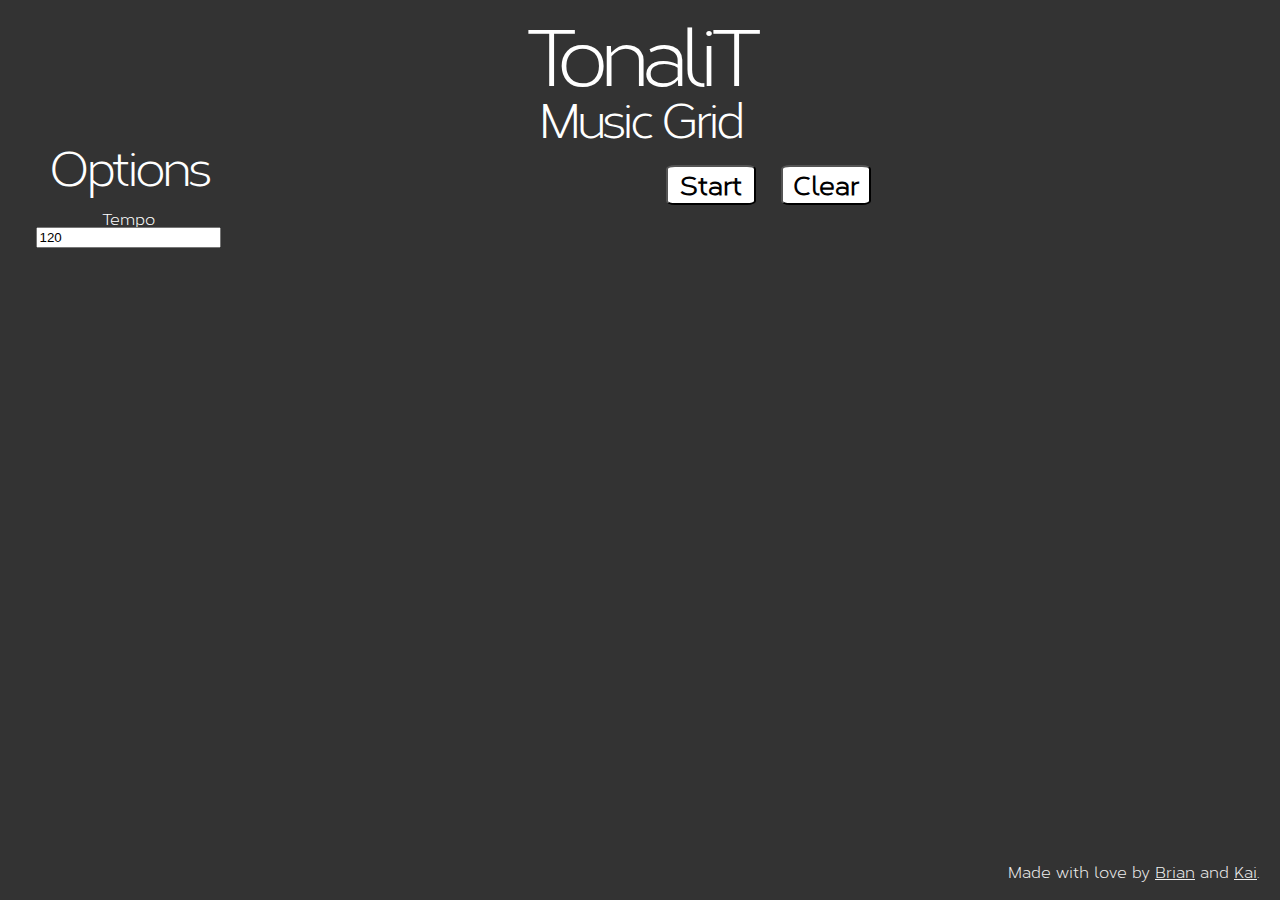
==== commit 994b9af3: "Hopefully fixed bad merge" ====
--- a/index.html
+++ b/index.html
@@ -1,309 +1,42 @@
-<!DOCTYPE html>
+<!doctype html>
 <html>
 <head>
+  <meta charset="utf-8">
+  <meta http-equiv="X-UA-Compatible" content="chrome=1">
+  <title>TonaliT</title>
+  <!--[if lt IE 9]>
+    <script src="//html5shiv.googlecode.com/svn/trunk/html5.js"></script>
+  <![endif]-->
+  <meta name="viewport" content="width=device-width, initial-scale=1, user-scalable=no">
+
   <link rel="stylesheet" type="text/css" href="css/reset.css">
   <link rel="stylesheet" type="text/css" href="css/style.css">
   <link rel="stylesheet" type="text/css" href="fonts/fonts.css">
 </head>
 <body>
-<h1>TonaliT</h1>
-<h2>Music Grid</h2>
-<div class="container">
-  <div class="grid">
-    <div class="col col-1">
-      <div class="box row-1">1</div>
-      <div class="box row-2">2</div>
-      <div class="box row-3">3</div>
-      <div class="box row-4">4</div>
-      <div class="box row-5">5</div>
-      <div class="box row-6">6</div>
-      <div class="box row-7">7</div>
-      <div class="box row-8">8</div>
-      <div class="box row-9">9</div>
-      <div class="box row-10">10</div>
-      <div class="box row-11">11</div>
-      <div class="box row-12">12</div>
-      <div class="box row-13">13</div>
-      <div class="box row-14">14</div>
-      <div class="box row-15">15</div>
-      <div class="box row-16">16</div> 
+  <div class="container">
+  	<h1>TonaliT</h1>
+  	<h2>Music Grid</h2>
+  	<div class="sidebar options">
+  		<h2>Options</h2>
+      <h3>Tempo</h3>
+      <input class="knob option input" value="120"  data-option="colInterval">
     </div>
-    <div class="col col-2">
-      <div class="box row-1">1</div>
-      <div class="box row-2">2</div>
-      <div class="box row-3">3</div>
-      <div class="box row-4">4</div>
-      <div class="box row-5">5</div>
-      <div class="box row-6">6</div>
-      <div class="box row-7">7</div>
-      <div class="box row-8">8</div>
-      <div class="box row-9">9</div>
-      <div class="box row-10">10</div>
-      <div class="box row-11">11</div>
-      <div class="box row-12">12</div>
-      <div class="box row-13">13</div>
-      <div class="box row-14">14</div>
-      <div class="box row-15">15</div>
-      <div class="box row-16">16</div> 
+  			<!--<input class="option input" data-option="playheadColor" data-type="css" data-class="active" placeholder="Tempo: 120 (default)" value="blue"></input>
+  			<input class="option input" data-option="bunnies" placeholder="Tempo: 120 (default)" value="cute"></input>
+  			<input class="option input" data-option="Rome" placeholder="Tempo: 120 (default)" value="Italy"></input>-->
+    <div class="grid-container">
+    	<div class="grid"></div>
     </div>
-    <div class="col col-3">
-      <div class="box row-1">1</div>
-      <div class="box row-2">2</div>
-      <div class="box row-3">3</div>
-      <div class="box row-4">4</div>
-      <div class="box row-5">5</div>
-      <div class="box row-6">6</div>
-      <div class="box row-7">7</div>
-      <div class="box row-8">8</div>
-      <div class="box row-9">9</div>
-      <div class="box row-10">10</div>
-      <div class="box row-11">11</div>
-      <div class="box row-12">12</div>
-      <div class="box row-13">13</div>
-      <div class="box row-14">14</div>
-      <div class="box row-15">15</div>
-      <div class="box row-16">16</div> 
-    </div>
-    <div class="col col-4">
-      <div class="box row-1">1</div>
-      <div class="box row-2">2</div>
-      <div class="box row-3">3</div>
-      <div class="box row-4">4</div>
-      <div class="box row-5">5</div>
-      <div class="box row-6">6</div>
-      <div class="box row-7">7</div>
-      <div class="box row-8">8</div>
-      <div class="box row-9">9</div>
-      <div class="box row-10">10</div>
-      <div class="box row-11">11</div>
-      <div class="box row-12">12</div>
-      <div class="box row-13">13</div>
-      <div class="box row-14">14</div>
-      <div class="box row-15">15</div>
-      <div class="box row-16">16</div> 
-    </div>
-    <div class="col col-5">
-      <div class="box row-1">1</div>
-      <div class="box row-2">2</div>
-      <div class="box row-3">3</div>
-      <div class="box row-4">4</div>
-      <div class="box row-5">5</div>
-      <div class="box row-6">6</div>
-      <div class="box row-7">7</div>
-      <div class="box row-8">8</div>
-      <div class="box row-9">9</div>
-      <div class="box row-10">10</div>
-      <div class="box row-11">11</div>
-      <div class="box row-12">12</div>
-      <div class="box row-13">13</div>
-      <div class="box row-14">14</div>
-      <div class="box row-15">15</div>
-      <div class="box row-16">16</div> 
-    </div>
-    <div class="col col-6">
-      <div class="box row-1">1</div>
-      <div class="box row-2">2</div>
-      <div class="box row-3">3</div>
-      <div class="box row-4">4</div>
-      <div class="box row-5">5</div>
-      <div class="box row-6">6</div>
-      <div class="box row-7">7</div>
-      <div class="box row-8">8</div>
-      <div class="box row-9">9</div>
-      <div class="box row-10">10</div>
-      <div class="box row-11">11</div>
-      <div class="box row-12">12</div>
-      <div class="box row-13">13</div>
-      <div class="box row-14">14</div>
-      <div class="box row-15">15</div>
-      <div class="box row-16">16</div> 
-    </div>
-    <div class="col col-7">
-      <div class="box row-1">1</div>
-      <div class="box row-2">2</div>
-      <div class="box row-3">3</div>
-      <div class="box row-4">4</div>
-      <div class="box row-5">5</div>
-      <div class="box row-6">6</div>
-      <div class="box row-7">7</div>
-      <div class="box row-8">8</div>
-      <div class="box row-9">9</div>
-      <div class="box row-10">10</div>
-      <div class="box row-11">11</div>
-      <div class="box row-12">12</div>
-      <div class="box row-13">13</div>
-      <div class="box row-14">14</div>
-      <div class="box row-15">15</div>
-      <div class="box row-16">16</div> 
-    </div>
-    <div class="col col-8">
-      <div class="box row-1">1</div>
-      <div class="box row-2">2</div>
-      <div class="box row-3">3</div>
-      <div class="box row-4">4</div>
-      <div class="box row-5">5</div>
-      <div class="box row-6">6</div>
-      <div class="box row-7">7</div>
-      <div class="box row-8">8</div>
-      <div class="box row-9">9</div>
-      <div class="box row-10">10</div>
-      <div class="box row-11">11</div>
-      <div class="box row-12">12</div>
-      <div class="box row-13">13</div>
-      <div class="box row-14">14</div>
-      <div class="box row-15">15</div>
-      <div class="box row-16">16</div> 
-    </div>
-    <div class="col col-9">
-      <div class="box row-1">1</div>
-      <div class="box row-2">2</div>
-      <div class="box row-3">3</div>
-      <div class="box row-4">4</div>
-      <div class="box row-5">5</div>
-      <div class="box row-6">6</div>
-      <div class="box row-7">7</div>
-      <div class="box row-8">8</div>
-      <div class="box row-9">9</div>
-      <div class="box row-10">10</div>
-      <div class="box row-11">11</div>
-      <div class="box row-12">12</div>
-      <div class="box row-13">13</div>
-      <div class="box row-14">14</div>
-      <div class="box row-15">15</div>
-      <div class="box row-16">16</div> 
-    </div>
-    <div class="col col-10">
-      <div class="box row-1">1</div>
-      <div class="box row-2">2</div>
-      <div class="box row-3">3</div>
-      <div class="box row-4">4</div>
-      <div class="box row-5">5</div>
-      <div class="box row-6">6</div>
-      <div class="box row-7">7</div>
-      <div class="box row-8">8</div>
-      <div class="box row-9">9</div>
-      <div class="box row-10">10</div>
-      <div class="box row-11">11</div>
-      <div class="box row-12">12</div>
-      <div class="box row-13">13</div>
-      <div class="box row-14">14</div>
-      <div class="box row-15">15</div>
-      <div class="box row-16">16</div> 
-    </div>
-    <div class="col col-11">
-      <div class="box row-1">1</div>
-      <div class="box row-2">2</div>
-      <div class="box row-3">3</div>
-      <div class="box row-4">4</div>
-      <div class="box row-5">5</div>
-      <div class="box row-6">6</div>
-      <div class="box row-7">7</div>
-      <div class="box row-8">8</div>
-      <div class="box row-9">9</div>
-      <div class="box row-10">10</div>
-      <div class="box row-11">11</div>
-      <div class="box row-12">12</div>
-      <div class="box row-13">13</div>
-      <div class="box row-14">14</div>
-      <div class="box row-15">15</div>
-      <div class="box row-16">16</div> 
-    </div>
-    <div class="col col-12">
-      <div class="box row-1">1</div>
-      <div class="box row-2">2</div>
-      <div class="box row-3">3</div>
-      <div class="box row-4">4</div>
-      <div class="box row-5">5</div>
-      <div class="box row-6">6</div>
-      <div class="box row-7">7</div>
-      <div class="box row-8">8</div>
-      <div class="box row-9">9</div>
-      <div class="box row-10">10</div>
-      <div class="box row-11">11</div>
-      <div class="box row-12">12</div>
-      <div class="box row-13">13</div>
-      <div class="box row-14">14</div>
-      <div class="box row-15">15</div>
-      <div class="box row-16">16</div> 
-    </div>
-    <div class="col col-13">
-      <div class="box row-1">1</div>
-      <div class="box row-2">2</div>
-      <div class="box row-3">3</div>
-      <div class="box row-4">4</div>
-      <div class="box row-5">5</div>
-      <div class="box row-6">6</div>
-      <div class="box row-7">7</div>
-      <div class="box row-8">8</div>
-      <div class="box row-9">9</div>
-      <div class="box row-10">10</div>
-      <div class="box row-11">11</div>
-      <div class="box row-12">12</div>
-      <div class="box row-13">13</div>
-      <div class="box row-14">14</div>
-      <div class="box row-15">15</div>
-      <div class="box row-16">16</div> 
-    </div>
-    <div class="col col-14">
-      <div class="box row-1">1</div>
-      <div class="box row-2">2</div>
-      <div class="box row-3">3</div>
-      <div class="box row-4">4</div>
-      <div class="box row-5">5</div>
-      <div class="box row-6">6</div>
-      <div class="box row-7">7</div>
-      <div class="box row-8">8</div>
-      <div class="box row-9">9</div>
-      <div class="box row-10">10</div>
-      <div class="box row-11">11</div>
-      <div class="box row-12">12</div>
-      <div class="box row-13">13</div>
-      <div class="box row-14">14</div>
-      <div class="box row-15">15</div>
-      <div class="box row-16">16</div> 
-    </div>
-    <div class="col col-15">
-      <div class="box row-1">1</div>
-      <div class="box row-2">2</div>
-      <div class="box row-3">3</div>
-      <div class="box row-4">4</div>
-      <div class="box row-5">5</div>
-      <div class="box row-6">6</div>
-      <div class="box row-7">7</div>
-      <div class="box row-8">8</div>
-      <div class="box row-9">9</div>
-      <div class="box row-10">10</div>
-      <div class="box row-11">11</div>
-      <div class="box row-12">12</div>
-      <div class="box row-13">13</div>
-      <div class="box row-14">14</div>
-      <div class="box row-15">15</div>
-      <div class="box row-16">16</div> 
-    </div>
-    <div class="col col-16">
-      <div class="box row-1">1</div>
-      <div class="box row-2">2</div>
-      <div class="box row-3">3</div>
-      <div class="box row-4">4</div>
-      <div class="box row-5">5</div>
-      <div class="box row-6">6</div>
-      <div class="box row-7">7</div>
-      <div class="box row-8">8</div>
-      <div class="box row-9">9</div>
-      <div class="box row-10">10</div>
-      <div class="box row-11">11</div>
-      <div class="box row-12">12</div>
-      <div class="box row-13">13</div>
-      <div class="box row-14">14</div>
-      <div class="box row-15">15</div>
-      <div class="box row-16">16</div> 
-    </div>
-   </div>
- </div>
- <button class="toggle">Start</button>
- <button class="clear">Clear</button>
- <script src="http://ajax.googleapis.com/ajax/libs/jquery/1.11.1/jquery.min.js"></script>
- <script src="scripts/script.js"></script>
- <script src="scripts/howler.js"></script>
+  </div>
+	<button class="toggle">Start</button>
+	<button class="clear">Clear</button>
+	<p class="with-love">
+	Made with love by <a href="https://github.com/bsantero">Brian</a> and <a href="https://github.com/kaicataldo">Kai</a>.
+	</p>
+	<script src="scripts/jquery-1.11.1.min.js"></script>
+	<script src="scripts/howler.min.js"></script>
+  <script src="scripts/jquery.knob.min.js"></script>
+  <script src="scripts/script.js"></script>
 </body>
 </html>--- a/css/style.css
+++ b/css/style.css
@@ -1,12 +1,65 @@
+/*** Basic Styles
+********************/
 body {
+  font-family: corbertregular;
   background: #333;
-  color: #EEE;
+  color: transparent;
   text-align: center;
+  min-width: 528px;
+  color: white;
 }
 
+h1 {
+  margin-top: 15px;
+  font-size: 5rem;
+  letter-spacing: -.5rem;
+}
+
+h2 {
+  font-size: 3rem;
+  letter-spacing: -.25rem;
+}
+
+button {
+  width: 90px;
+  font-family: corbertregular;
+  font-weight: bold;
+  font-size: 1.6rem;
+  margin: 0 10px;
+  border-radius: 10%;
+  background: #FFF;
+  transition: background .4s ease
+}
+
+/*** Layout
+********************/
+.sidebar {
+  float: left;
+  display: inline-block;
+}
+.sidebar {
+  display: block;
+  width: 20%;
+}
+.grid-container {
+  min-width: 535px;
+  width: 50%;
+  display: inline-block;
+  margin: 10px auto;
+}
 .grid {
-  display: inline-block;
-  margin-top: 60px;
+  width: 100%;
+}
+
+/*** Settings
+********************/
+.sidebar h2 {
+  margin-bottom: 20px;
+}
+/*** Grid
+********************/
+.grid span {
+  display: none;
 }
 .col {
   float: left;
@@ -16,14 +69,52 @@
   width: 30px;
   height: 30px;
   margin: 3px 0;
-  background: #777;
+  background: #BBB;
+  border-radius: 10%;
+}
+.box:hover {
+  cursor: pointer;
 }
 .active {
-  background: #00FFFF;
+  background: #66FF99;
 }
 .selected {
   background: #EEE;
 }
 .selected.active {
-  background: black; 
+  background: #FFFF66; 
+}
+.toggle:hover {
+  background: #75A3FF;
+}
+.clear:hover {
+  background: #FF6666;
+}
+
+/*** Links
+********************/
+.with-love {
+  color: #EEE;
+  position: absolute;
+  bottom: 20px;
+  right: 20px;
+}
+.with-love a {
+  color: #EEE;
+}
+.brian:hover {
+  color: #75A3FF;
+}
+.kai:hover {
+  color: #0F9473;
+}
+
+
+/*** Responsiveness
+********************/
+@media (max-width: 900px) {
+  .made-by {
+    position: static;
+    margin-top: 20px
+  }
 }--- a/fonts/fonts.css
+++ b/fonts/fonts.css
@@ -0,0 +1,37 @@
+/*
+ * Web Fonts from fontspring.com
+ *
+ * All OpenType features and all extended glyphs have been removed.
+ * Fully installable fonts can be purchased at http://www.fontspring.com
+ *
+ * The fonts included in this stylesheet are subject to the End User License you purchased
+ * from Fontspring. The fonts are protected under domestic and international trademark and 
+ * copyright law. You are prohibited from modifying, reverse engineering, duplicating, or
+ * distributing this font software.
+ *
+ * (c) 2010-2014 Fontspring
+ *
+ *
+ *
+ *
+ * The fonts included are copyrighted by the vendor listed below.
+ *
+ * Vendor:      The Northern Block
+ * License URL: http://www.fontspring.com/licenses/northern-block/webfont
+ *
+ *
+ */
+
+@font-face {
+    font-family: 'corbertregular';
+    src: url('Corbert-Regular-webfont.eot');
+    src: url('Corbert-Regular-webfont.eot?#iefix') format('embedded-opentype'),
+         url('Corbert-Regular-webfont.woff2') format('woff2'),
+         url('Corbert-Regular-webfont.woff') format('woff'),
+         url('Corbert-Regular-webfont.ttf') format('truetype'),
+         url('Corbert-Regular-webfont.svg#corbertregular') format('svg');
+    font-weight: normal;
+    font-style: normal;
+
+}
+
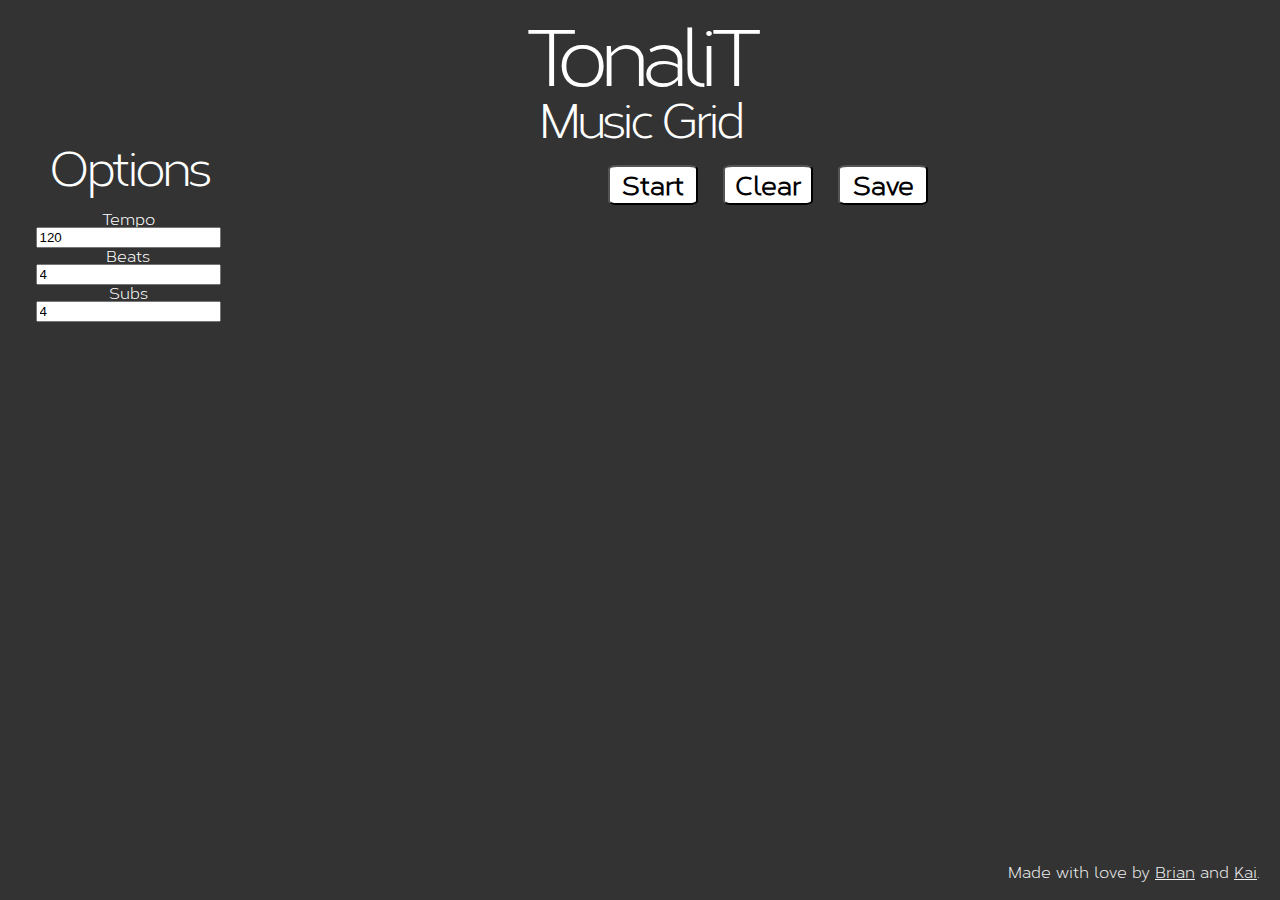
==== commit de13d628: "Mostly working accordion grid" ====
--- a/index.html
+++ b/index.html
@@ -19,8 +19,9 @@
   	<h2>Music Grid</h2>
   	<div class="sidebar options">
   		<h2>Options</h2>
-      <h3>Tempo</h3>
-      <input class="knob option input" value="120"  data-option="colInterval">
+      <h4>Tempo</h4><input class="knob option input" value="120"  data-option="colInterval">
+      <h4>Beats</h4><input class="option input" value="4"  data-option="beats">
+      <h4>Subs</h4><input class="option input" value="4"  data-option="subdivision">
     </div>
   			<!--<input class="option input" data-option="playheadColor" data-type="css" data-class="active" placeholder="Tempo: 120 (default)" value="blue"></input>
   			<input class="option input" data-option="bunnies" placeholder="Tempo: 120 (default)" value="cute"></input>
@@ -30,7 +31,8 @@
     </div>
   </div>
 	<button class="toggle">Start</button>
-	<button class="clear">Clear</button>
+  <button class="clear">Clear</button>
+	<button class="save">Save</button>
 	<p class="with-love">
 	Made with love by <a href="https://github.com/bsantero">Brian</a> and <a href="https://github.com/kaicataldo">Kai</a>.
 	</p>
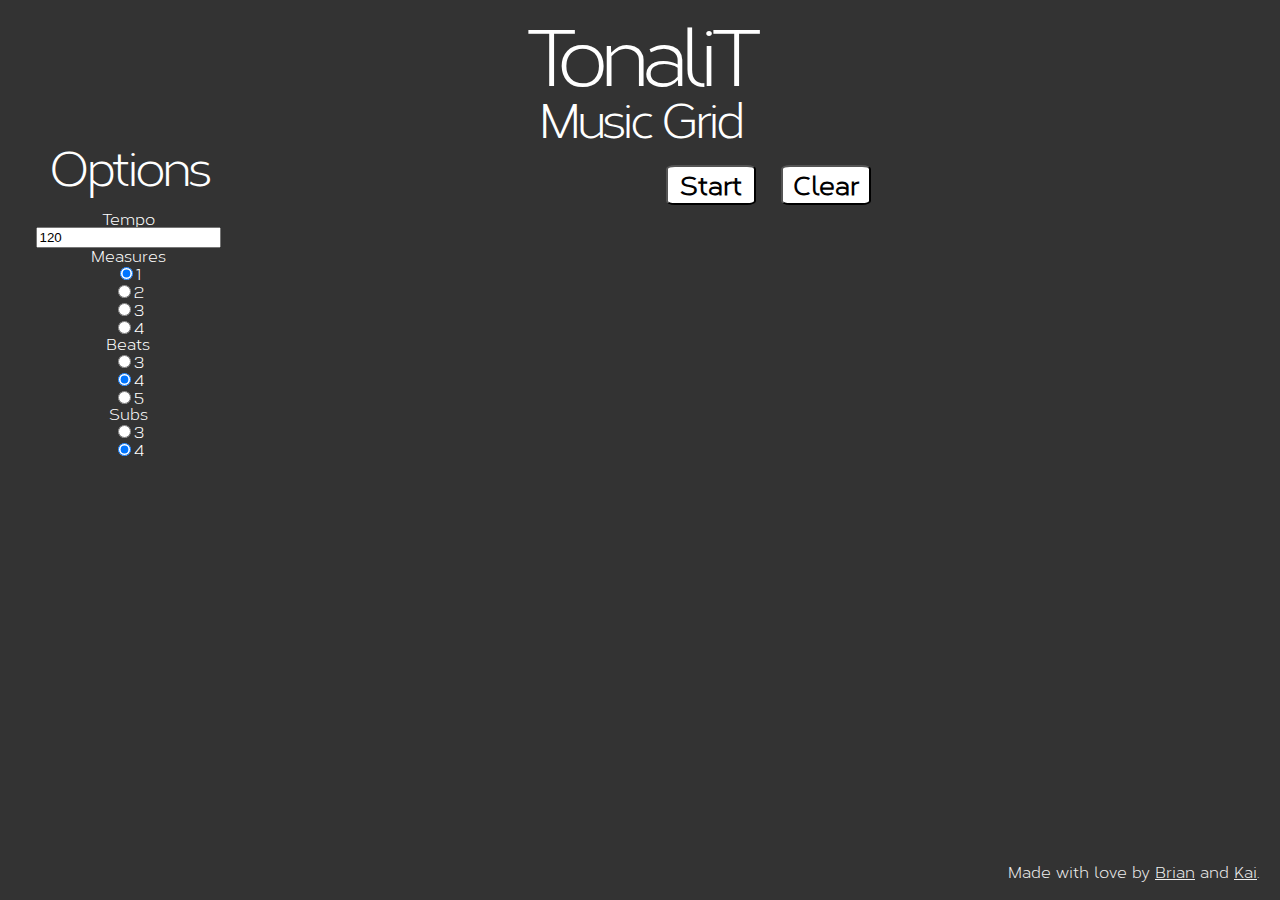
==== commit ff76fede: "Settings can now be changed on the fly" ====
--- a/index.html
+++ b/index.html
@@ -20,8 +20,24 @@
   	<div class="sidebar options">
   		<h2>Options</h2>
       <h4>Tempo</h4><input class="knob option input" value="120"  data-option="colInterval">
-      <h4>Beats</h4><input class="option input" value="4"  data-option="beats">
-      <h4>Subs</h4><input class="option input" value="4"  data-option="subdivision">
+      <h4>Measures</h4>
+      <form class="measures-container">
+        <input class="option input" type="radio" name="measures" value="1" data-option="measures" checked>1<br>
+        <input class="option input" type="radio" name="measures" value="2" data-option="measures">2<br>
+        <input class="option input" type="radio" name="measures" value="3" data-option="measures">3<br>
+        <input class="option input" type="radio" name="measures" value="4" data-option="measuress">4
+      </form> 
+      <h4>Beats</h4>
+      <form class="beats-container">
+        <input class="option input" type="radio" name="beats" value="3" data-option="beats">3<br>
+        <input class="option input" type="radio" name="beats" value="4" data-option="beats" checked>4<br>
+        <input class="option input" type="radio" name="beats" value="5" data-option="beats">5
+      </form> 
+       <h4>Subs</h4>
+      <form class="subdivision-container">
+        <input class="option input" type="radio" name="subdivision" value="3" data-option="subdivision">3<br>
+        <input class="option input" type="radio" name="subdivision" value="4" data-option="subdivision" checked>4
+      </form> 
     </div>
   			<!--<input class="option input" data-option="playheadColor" data-type="css" data-class="active" placeholder="Tempo: 120 (default)" value="blue"></input>
   			<input class="option input" data-option="bunnies" placeholder="Tempo: 120 (default)" value="cute"></input>
@@ -32,7 +48,6 @@
   </div>
 	<button class="toggle">Start</button>
   <button class="clear">Clear</button>
-	<button class="save">Save</button>
 	<p class="with-love">
 	Made with love by <a href="https://github.com/bsantero">Brian</a> and <a href="https://github.com/kaicataldo">Kai</a>.
 	</p>
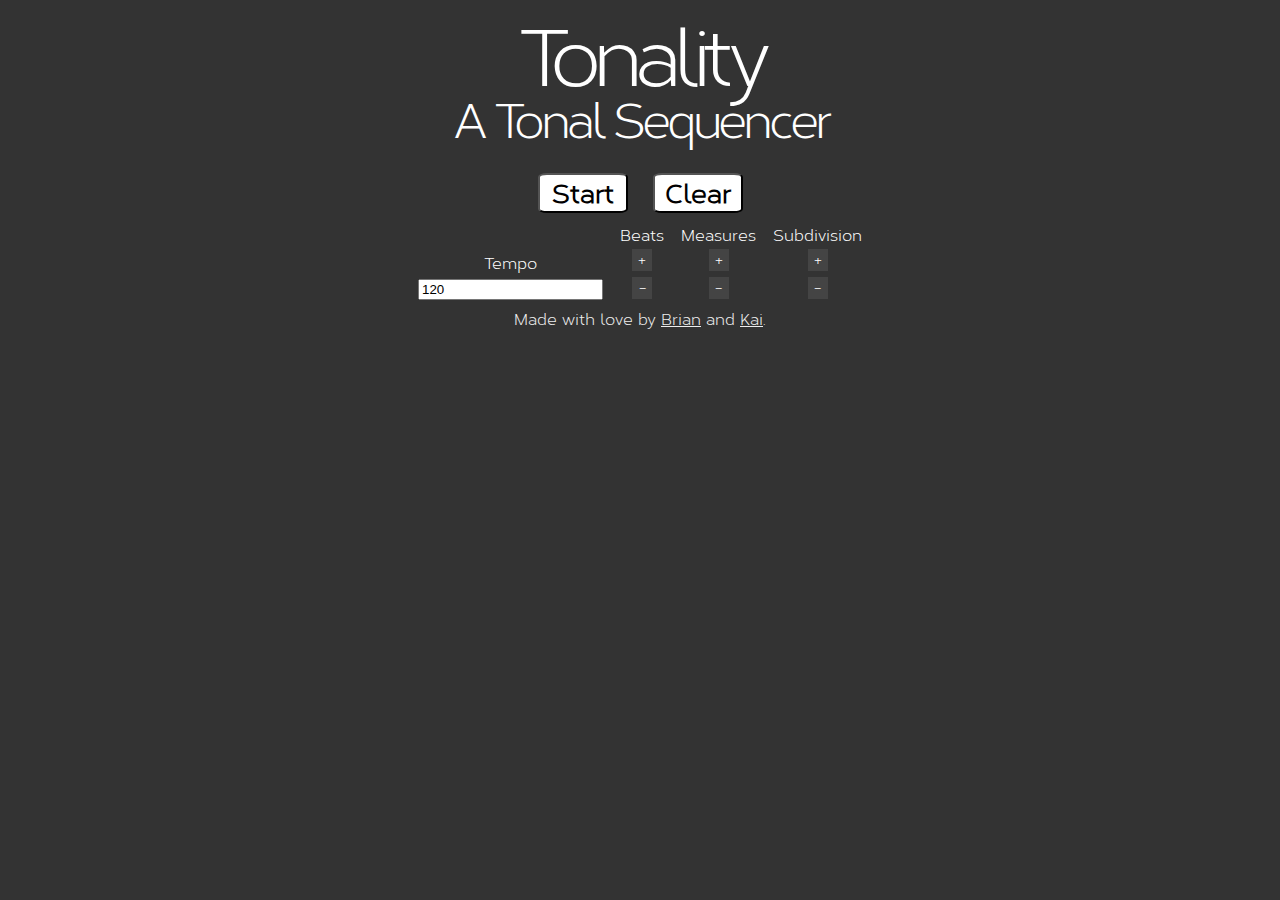
==== commit a35a600c: "Started work on responsive layout" ====
--- a/index.html
+++ b/index.html
@@ -3,7 +3,7 @@
 <head>
   <meta charset="utf-8">
   <meta http-equiv="X-UA-Compatible" content="chrome=1">
-  <title>TonaliT</title>
+  <title>Tonality</title>
   <!--[if lt IE 9]>
     <script src="//html5shiv.googlecode.com/svn/trunk/html5.js"></script>
   <![endif]-->
@@ -15,42 +15,50 @@
 </head>
 <body>
   <div class="container">
-  	<h1>TonaliT</h1>
-  	<h2>Music Grid</h2>
-  	<div class="sidebar options">
-  		<h2>Options</h2>
-      <h4>Tempo</h4><input class="knob option input" value="120"  data-option="colInterval">
-      <h4>Measures</h4>
-      <form class="measures-container">
-        <input class="option input" type="radio" name="measures" value="1" data-option="measures" checked>1<br>
-        <input class="option input" type="radio" name="measures" value="2" data-option="measures">2<br>
-        <input class="option input" type="radio" name="measures" value="3" data-option="measures">3<br>
-        <input class="option input" type="radio" name="measures" value="4" data-option="measuress">4
-      </form> 
-      <h4>Beats</h4>
-      <form class="beats-container">
-        <input class="option input" type="radio" name="beats" value="3" data-option="beats">3<br>
-        <input class="option input" type="radio" name="beats" value="4" data-option="beats" checked>4<br>
-        <input class="option input" type="radio" name="beats" value="5" data-option="beats">5
-      </form> 
-       <h4>Subs</h4>
-      <form class="subdivision-container">
-        <input class="option input" type="radio" name="subdivision" value="3" data-option="subdivision">3<br>
-        <input class="option input" type="radio" name="subdivision" value="4" data-option="subdivision" checked>4
-      </form> 
-    </div>
-  			<!--<input class="option input" data-option="playheadColor" data-type="css" data-class="active" placeholder="Tempo: 120 (default)" value="blue"></input>
-  			<input class="option input" data-option="bunnies" placeholder="Tempo: 120 (default)" value="cute"></input>
-  			<input class="option input" data-option="Rome" placeholder="Tempo: 120 (default)" value="Italy"></input>-->
-    <div class="grid-container">
-    	<div class="grid"></div>
-    </div>
+    <header>
+      <h1>Tonality</h1>
+      <h2>A Tonal Sequencer</h2>
+    </header>
+    <main>
+      <div class="grid-container">
+      	<div class="grid"></div>
+      </div>
+      <div class="settings options">
+        <div>
+          <button class="toggle">Start</button>
+          <button class="reset">Clear</button>
+        </div>
+        <div class="tempo-container">
+          <h4 class="tempo-h4">Tempo</h4>
+          <input class="tempo-knob option input" value="120"  data-option="colInterval">
+        </div>
+        <div class="beats-container">
+          <h4>Beats</h4>
+          <div class="settings-button plus settings-beats" data-option="plus">+</div>
+          <div class="display display-beats"></div>
+          <div class="settings-button minus settings-beats" data-option="minus">-</div>
+        </div>
+        <div class="measures-container">
+          <h4>Measures</h4>
+          <div class="settings-button plus settings-measures" data-option="plus">+</div>
+          <div class="display display-measures"></div>
+          <div class="settings-button minus settings-measures" data-option="minus">-</div>
+        </div>
+        <div class="subdivision-container">
+          <h4>Subdivision</h4>
+          <div class="settings-button plus settings-subdivision" data-option="plus">+</div>
+          <div class="display display-subdivision"></div>
+          <div class="settings-button minus settings-subdivision" data-option="minus">-</div>
+        </div>
+        <div class="clear"></div>
+      </div>
+    </main>
+    <footer>
+      <p class="with-love">
+        Made with love by <a href="https://duckchase.com/">Brian</a> and <a href="https://github.com/kaicataldo">Kai</a>.
+      </p>
+    </footer>
   </div>
-	<button class="toggle">Start</button>
-  <button class="clear">Clear</button>
-	<p class="with-love">
-	Made with love by <a href="https://github.com/bsantero">Brian</a> and <a href="https://github.com/kaicataldo">Kai</a>.
-	</p>
 	<script src="scripts/jquery-1.11.1.min.js"></script>
 	<script src="scripts/howler.min.js"></script>
   <script src="scripts/jquery.knob.min.js"></script>
--- a/css/style.css
+++ b/css/style.css
@@ -4,8 +4,6 @@
   font-family: corbertregular;
   background: #333;
   color: transparent;
-  text-align: center;
-  min-width: 528px;
   color: white;
 }
 
@@ -20,6 +18,10 @@
   letter-spacing: -.25rem;
 }
 
+h4 {
+  margin: .5em auto .25em;
+}
+
 button {
   width: 90px;
   font-family: corbertregular;
@@ -31,43 +33,72 @@
   transition: background .4s ease
 }
 
-/*** Layout
+/*** Page Layout
 ********************/
-.sidebar {
-  float: left;
-  display: inline-block;
-}
-.sidebar {
-  display: block;
-  width: 20%;
+header, footer, .settings {
+  text-align: center;
 }
 .grid-container {
-  min-width: 535px;
-  width: 50%;
-  display: inline-block;
-  margin: 10px auto;
+  margin: 30px auto;
+  text-align: center;
 }
 .grid {
-  width: 100%;
+  margin: 0 auto;
+}
+.clear {
+  clear: both;
+}
+
+/*** Grid Layouts
+********************/
+.grid-4-1-4 {
+  max-width: 1068px;
+  min-width: 534px;
+}
+@media (max-width: 1068px) {
+  .grid-4-1-4 {
+    width: 534px;
+    margin: 0 auto;
+    text-align: center;
+    display: inline-block;
+  }
 }
 
 /*** Settings
 ********************/
-.sidebar h2 {
+.settings {
+  margin: 0 auto;
+}
+.measures-container, .beats-container, .subdivision-container, .tempo-container {
+  display: inline-block;
+  margin: 6px;
+}
+.settings h2 {
   margin-bottom: 20px;
 }
+.tempo-h4 {
+  margin-bottom: 8px;
+}
+.settings-button {
+  padding: 3px;
+  width: 14px;
+  background: #444;
+  margin: 6px auto;
+  cursor: pointer;
+}
+.settings-button:hover {
+  background: lightblue;
+}
+
 /*** Grid
 ********************/
-.grid span {
-  display: none;
-}
 .col {
-  float: left;
+  display: inline-block;
   margin: 0 1.5px;
 }
 .box {
   width: 30px;
-  height: 30px;
+  height: 20px;
   margin: 3px 0;
   background: #BBB;
   border-radius: 10%;
@@ -75,29 +106,30 @@
 .box:hover {
   cursor: pointer;
 }
-.active {
-  background: #66FF99;
-}
-.selected {
-  background: #EEE;
+.active, .active.downbeat, .active.downbeat-measure, .selected, .selected.downbeat, .selected.downbeat-measure {
+  background: #b3ffcc;
+  box-shadow: 0px 0px 2px #FFF;
 }
 .selected.active {
-  background: #FFFF66; 
+  background: #66FF99;
+  box-shadow: 0px 0px 40px #FFF;
 }
 .toggle:hover {
   background: #75A3FF;
 }
-.clear:hover {
+.reset:hover {
   background: #FF6666;
 }
-
+.downbeat {
+  background: #999;
+}
+.downbeat-measure {
+  margin-left: 6px;
+}
 /*** Links
 ********************/
 .with-love {
   color: #EEE;
-  position: absolute;
-  bottom: 20px;
-  right: 20px;
 }
 .with-love a {
   color: #EEE;
@@ -109,12 +141,5 @@
   color: #0F9473;
 }
 
-
 /*** Responsiveness
-********************/
-@media (max-width: 900px) {
-  .made-by {
-    position: static;
-    margin-top: 20px
-  }
-}+********************/